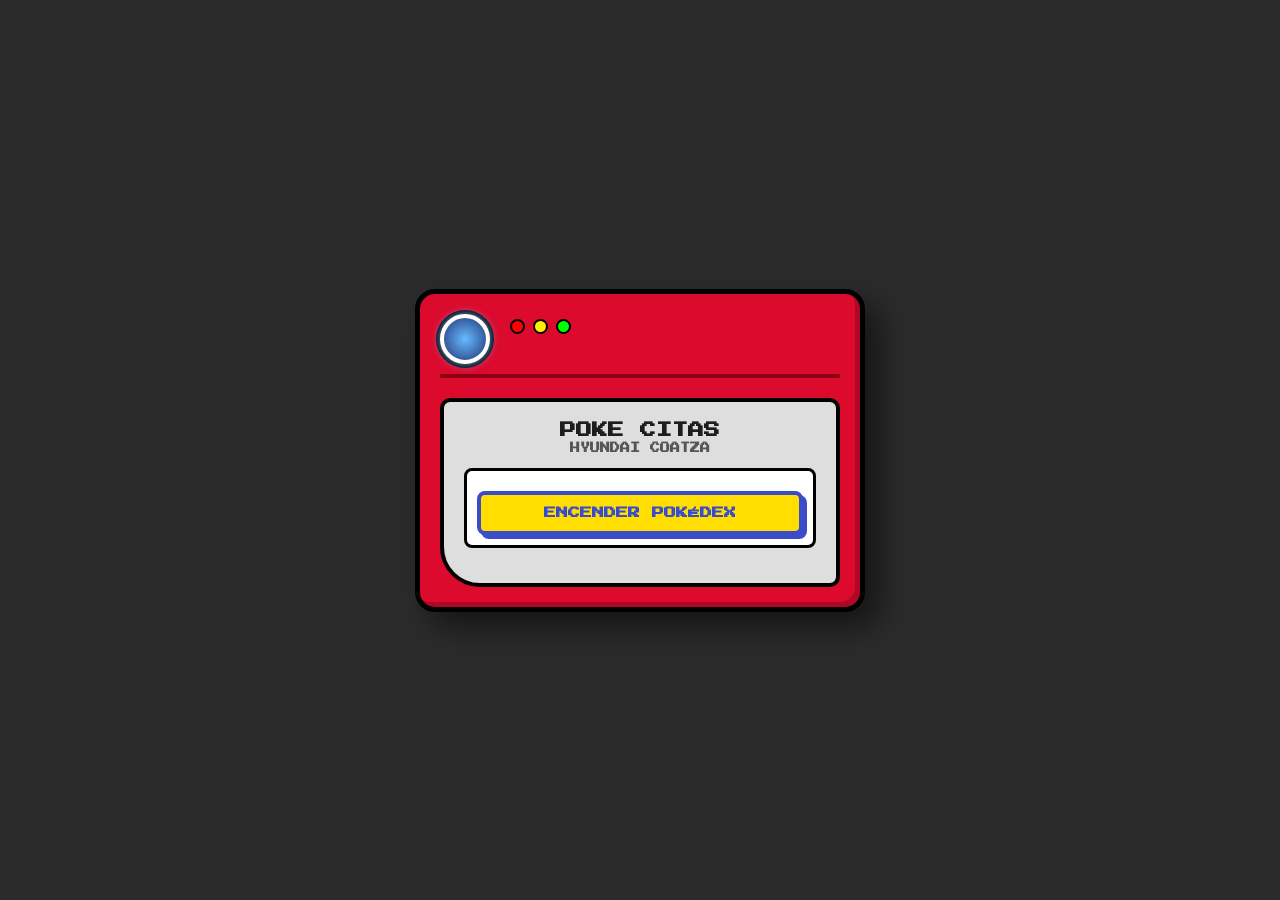
==== index.html @ 2df6238e "Add files via upload" ====
<!DOCTYPE html>
<html lang="es">
<head>
    <!-- ==========================================
         ETAPA 1: HEAD Y LIBRERÍAS
         ========================================== -->
    <meta charset="UTF-8">
    <meta name="viewport" content="width=device-width, initial-scale=1.0">
    <title>CRM Retención | Hyundai</title>
    <!-- Fuentes Corporativas -->
    <link href="https://fonts.googleapis.com/css2?family=Press+Start+2P&display=swap" rel="stylesheet">
    <link href="https://fonts.googleapis.com/css2?family=Inter:wght@400;500;600;700;800&display=swap" rel="stylesheet">
    
    <!-- Librerías Externas -->
    <script src="https://cdn.jsdelivr.net/npm/xlsx/dist/xlsx.full.min.js"></script>
    <script src="https://cdn.jsdelivr.net/npm/canvas-confetti@1.6.0/dist/confetti.browser.min.js"></script>
    
    <!-- Estilos Principales -->
    <link rel="stylesheet" href="css/style.css">
</head>
<body>

    <!-- ==========================================
         ETAPA 2: LOGIN RETRO (POKÉMON)
         ========================================== -->
    <div id="login-screen" class="screen active retro-bg">
        <div id="rain-container"></div>
        <div class="pokedex-container glass-pokedex">
            <div class="screen-header">
                <div class="blue-light"></div>
                <div class="small-lights">
                    <div class="red-light"></div><div class="yellow-light"></div><div class="green-light"></div>
                </div>
            </div>
            
            <div class="pokedex-screen">
                <div class="title-container">
                    <h2 class="typewriter-title">POKE CITAS</h2>
                    <h3 class="typewriter-subtitle">HYUNDAI COATZA</h3>
                </div>
                
                <div id="captcha-section" class="captcha-box">
                    <div id="power-on-screen">
                        <button id="btn-power-on" class="poke-btn">ENCENDER POKÉDEX</button>
                    </div>
                    <div id="game-screen" class="hidden">
                        <p class="captcha-title">¿QUIÉN ES ESTE POKÉMON?</p>
                        <img id="captcha-img" src="" class="silhouette" alt="Misterio">
                        <p id="captcha-hint" class="hint-text">Cargando pista...</p>
                        <div id="captcha-buttons" class="btn-grid"></div>
                    </div>
                </div>

                <div id="password-section" class="hidden">
                    <p style="font-size: 10px; color: #008000; margin-bottom: 10px; font-weight: bold;">¡Desbloqueado!</p>
                    <div class="input-group">
                        <input type="password" id="password" placeholder="CÓDIGO (ENTER)">
                    </div>
                </div>
            </div>
        </div>
    </div>

    <!-- ==========================================
         ETAPA 3: NAVEGACIÓN SUPERIOR Y PESTAÑAS
         ========================================== -->
    <div id="main-screen" class="screen hidden modern-bg">
        
        <!-- Navbar Corporativa -->
        <nav class="solid-navbar">
            <div class="nav-brand">
                <img src="https://upload.wikimedia.org/wikipedia/commons/thumb/4/44/Hyundai_Motor_Company_logo.svg/2048px-Hyundai_Motor_Company_logo.svg.png" alt="Hyundai Logo" width="120">
                <span class="nav-title">| CRM Corporativo</span>
            </div>
            <div style="display: flex; align-items: center; gap: 15px;">
                <label style="color: var(--apple-text); font-size: 12px; font-weight: 600;">Mes Operativo:</label>
                <input type="month" id="mes-filtro" class="table-input" style="width: auto; font-weight: bold; background: transparent;">
                <button id="btn-clear-data" class="btn-corp-outline" style="color:#e3342f; border-color:#e3342f;">Limpiar Nube</button>
                <button id="btn-logout" class="btn-corp-outline">Cerrar Sesión</button>
            </div>
        </nav>

        <main class="dashboard-container">
            <!-- Pestañas Principales -->
            <div class="tabs-container">
                <button class="tab-btn active" data-target="activos">Base Activos</button>
                <button class="tab-btn" data-target="inactivos">Base Inactivos</button>
                <button class="tab-btn" data-target="primer">Primer Servicio</button>
                <button class="tab-btn" data-target="papelera" style="margin-left: auto; color: #ff3b30;">Papelera</button>
            </div>

            <!-- ==========================================
                 ETAPA 4: PANEL DE ADMINISTRACIÓN (0520) Y CARGA
                 ========================================== -->
            <div class="glass-card upload-section hidden" id="upload-panel" style="border: 2px dashed #0071e3; background: #f8f9fa;">
                <h3 style="color: #0071e3; margin-bottom: 15px; font-weight: 800;">🔒 Panel de Administración Avanzada</h3>
                
                <div id="panel-activos" style="display: grid; grid-template-columns: repeat(auto-fit, minmax(220px, 1fr)); gap: 15px;">
                    
                    <!-- Opción 1: Subir Base Inicial -->
                    <div style="background: #ffffff; padding: 15px; border-radius: 8px; border: 1px solid #e9ecef;">
                        <h3 style="font-size: 14px; color: #0071e3; margin-bottom: 5px;">1. Subir Base (Clave 2099)</h3>
                        <p style="font-size: 11px; color:#666; margin-bottom: 12px;">(Filtra a 6 meses y detecta Proactivos)</p>
                        
                        <div style="margin-bottom: 15px;">
                            <label style="font-size: 12px; font-weight: bold; display: block; margin-bottom: 5px;">Mes a trabajar:</label>
                            <input type="month" id="upload-mes" class="table-input" style="width: 100%; border: 2px solid #0071e3;">
                        </div>

                        <div class="file-upload-wrapper">
                            <input type="file" id="excel-upload" accept=".xls,.xlsx" style="width: 100%;">
                            <button id="btn-process-excel" class="btn-corp-primary" style="width: 100%; margin-top: 5px;">Procesar Base</button>
                        </div>
                    </div>
                    
                    <!-- Opción 2: Minería Telefónica -->
                    <div style="background: #ffffff; padding: 15px; border-radius: 8px; border: 1px solid #e9ecef;">
                        <h3 style="font-size: 14px; color: #ff9f0a; margin-bottom: 5px;">2. Directorio Telefónico</h3>
                        <p style="font-size: 11px; color:#666; margin-bottom: 12px;">(Cruzar "otras ordenes.xls" para celulares e importes)</p>
                        <div class="file-upload-wrapper" style="margin-top: 65px;">
                            <input type="file" id="excel-telefonos" accept=".xls,.xlsx" style="width: 100%;">
                            <button id="btn-process-telefonos" class="btn-corp-primary" style="background:#ff9f0a; width: 100%; margin-top: 5px;">Extraer Teléfonos</button>
                        </div>
                    </div>

                    <!-- Opción 3: Filtro Asesores / Cortesía -->
                    <div style="background: #fff5f5; padding: 15px; border-radius: 8px; border: 1px solid #f8d7da;">
                        <h3 style="font-size: 14px; color: #ff3b30; margin-bottom: 5px;">3. Auditoría de Calidad</h3>
                        <p style="font-size: 11px; color:#666; margin-bottom: 12px;">(Limpieza de cortesías y actualización de KMs)</p>
                        <div class="file-upload-wrapper" style="margin-top: 65px;">
                            <input type="file" id="excel-asesores" accept=".xls,.xlsx" multiple style="width: 100%;">
                            <button id="btn-process-asesores" class="btn-corp-danger" style="width: 100%; margin-top: 5px;">Vincular y Filtrar</button>
                        </div>
                    </div>

                    <!-- Opción 4: Citas Efectivas (TRIÁNGULO DE DATOS) -->
                    <div style="background: #f0fdf4; padding: 15px; border-radius: 8px; border: 1px solid #bbf7d0;">
                        <h3 style="font-size: 14px; color: #34c759; margin-bottom: 5px;">4. Cargar Citas Efectivas</h3>
                        <p style="font-size: 11px; color:#666; margin-bottom: 8px;">1. Sube Reporte Facturado (Ordenes con VIN)</p>
                        <input type="file" id="excel-facturas" accept=".xls,.xlsx" style="width: 100%; margin-bottom: 8px;" title="Sube el archivo 4.0">
                        <p style="font-size: 11px; color:#666; margin-bottom: 8px;">2. Sube Reporte Asesores (Jared/Eugenia)</p>
                        <input type="file" id="excel-efectivas" accept=".xls,.xlsx" style="width: 100%; margin-bottom: 8px;" title="Sube el archivo 4.1">
                        <button id="btn-process-efectivas" class="btn-corp-primary" style="background:#34c759; width: 100%;">Confirmar Asistencias</button>
                    </div>
                </div>
                
                <div id="panel-otros" class="hidden">
                    <p style="font-size: 13px; text-align: center; color: #666; font-weight: bold;">Selecciona "Base Activos" para cargar datos.</p>
                </div>
                <p id="upload-status" class="status-msg" style="margin-top: 15px; text-align: center; font-weight: bold;"></p>
            </div>

            <!-- ==========================================
                 ETAPA 5: TARJETAS DE INDICADORES DIRECTIVOS (KPIs)
                 ========================================== -->
            <div class="glass-card table-section">
                <!-- Tarjetas Superiores -->
                <div id="stats-panel" style="display: grid; grid-template-columns: repeat(6, 1fr); gap: 12px; margin-bottom: 25px;">
                    <div class="stat-card"><strong>TOTAL ASIGNADOS:</strong> <span id="stat-total" style="color: var(--apple-text);">0</span></div>
                    <div class="stat-card"><strong>POR CONTACTAR:</strong> <span id="stat-reactivos" style="color: #ff9f0a;">0</span></div>
                    <div class="stat-card"><strong>CITAS AGENDADAS:</strong> <span id="stat-agendados" style="color: #32ade6;">0</span></div>
                    <div class="stat-card"><strong>CITAS EFECTIVAS:</strong> <span id="stat-efectivas" style="color: #34c759;">0</span></div>
                    <div class="stat-card"><strong>PROACTIVOS:</strong> <span id="stat-proactivos" style="color: #5e5ce6;">0</span></div>
                    <div class="stat-card"><strong>PERDIDOS:</strong> <span id="stat-perdidos" style="color: #ff3b30;">0</span></div>
                </div>

                <!-- ==========================================
                     ETAPA 6: TABLA PRINCIPAL Y FILTROS DEL EMBUDO
                     ========================================== -->
                <div class="table-header" style="display: flex; flex-direction: column; align-items: flex-start; gap: 15px;">
                    <div style="width: 100%; display: flex; justify-content: space-between; align-items: center;">
                        <h3 id="table-title" style="margin:0; font-weight: 700; font-size: 18px;">Directorio de Clientes</h3>
                        <div id="papelera-filters" class="hidden" style="display:flex; gap: 8px;">
                            <button class="badge-apple btn-pap-sub active" data-sub="activos">Activos</button>
                            <button class="badge-apple btn-pap-sub" data-sub="inactivos">Inactivos</button>
                            <button class="badge-apple btn-pap-sub" data-sub="primer">Primer Servicio</button>
                        </div>
                    </div>
                    
                    <!-- Botones de 6 Pasos -->
                    <div id="view-filters" style="display:flex; gap: 6px; flex-wrap: wrap; width: 100%;">
                        <button id="filter-all" class="badge-apple active">1. Todos</button>
                        <button id="filter-proactivos" class="badge-apple">2. Proactivos</button>
                        <button id="filter-reactivos" class="badge-apple">3. Reactivos</button>
                        <button id="filter-agendados" class="badge-apple">4. Agendados</button>
                        <button id="filter-efectivas" class="badge-apple">5. Citas Efectivas</button>
                        <button id="filter-perdidos" class="badge-apple">6. Perdidos</button>
                    </div>
                </div>
                
                <div style="margin-bottom: 15px; display: flex; align-items: center; gap: 10px;">
                    <span style="font-size: 14px; font-weight:bold; color:#0071e3;">BUSCAR:</span>
                    <input type="text" id="search-input" class="table-input" placeholder="Número de Orden, VIN o Nombre..." style="max-width: 350px;">
                </div>
                
                <div class="table-responsive">
                    <table class="corp-table">
                        <thead></thead>
                        <tbody id="table-body"></tbody>
                    </table>
                </div>
            </div>
        </main>
    </div>

    <!-- ==========================================
         ETAPA 7: VENTANA MODAL (TIMELINE STRATEGY)
         ========================================== -->
    <div id="client-modal" class="modal hidden">
        <div class="glass-modal-content" style="max-width: 800px; position: relative; background: #ffffff;">
            <button id="btn-close-x" style="position: absolute; top: 15px; right: 20px; background: none; border: none; font-size: 28px; cursor: pointer; color: #adb5bd; transition: 0.2s;">&times;</button>
            
            <h2 style="color: #0071e3; border-bottom: 2px solid #f8f9fa; padding-bottom: 10px; font-weight: 700;">Gestión Estratégica</h2>
            <h3 id="modal-client-name" style="margin: 15px 0 10px 0; font-size: 20px; color: #212529;"></h3>
            
            <div id="modal-car-info" style="font-size: 13px; color: #495057; background: #f8f9fa; padding: 15px; border-radius: 8px; margin-bottom: 25px; display: grid; grid-template-columns: 1fr 1fr; gap: 12px; border: 1px solid #e9ecef;">
                <div><strong>Vehículo:</strong> <span id="modal-auto"></span> (<span id="modal-anio"></span>)</div>
                <div><strong>VIN:</strong> <span id="modal-vin"></span></div>
                <div><strong>Teléfono:</strong> <span id="modal-tel" style="font-weight: 700; color: #0071e3;"></span></div>
                <div><strong>Último Costo:</strong> <span id="modal-importe" style="font-weight: 700;"></span></div>
                <div style="grid-column: span 2;"><strong>Servicio Anterior:</strong> <span id="modal-ult-servicio" style="color: #6c757d;"></span></div>
            </div>
            
            <div class="timeline-wrapper">
                <div class="timeline-track"><div id="timeline-fill" class="timeline-track-fill" style="width: 0%;"></div></div>
                <div class="timeline-steps" id="timeline-steps-container"></div>
            </div>

            <div id="dynamic-action-panel" style="background: #ffffff; border: 2px solid #e9ecef; border-radius: 8px; padding: 20px; margin-top: 40px; text-align: center;">
                <h3 id="action-title" style="color: #0071e3; margin-bottom: 5px; font-size: 16px;">Siguiente Acción</h3>
                <p id="action-desc" style="font-size: 13px; color: #6c757d; margin-bottom: 15px; font-weight: 600;"></p>
                
                <select id="timeline-reason" class="table-select" style="margin-bottom: 20px; width: 80%; max-width: 450px; text-align: center; font-weight: 600;">
                    <option value="">-- Seleccionar Comentario del Contacto --</option>
                    <option value="Sin respuesta (Se dejó mensaje/WhatsApp)">Sin respuesta (Se dejó mensaje/WhatsApp)</option>
                    <option value="Cliente se comunicará posteriormente">Cliente se comunicará posteriormente</option>
                    <option value="Fuera de la ciudad / Viaje">Fuera de la ciudad / Viaje</option>
                    <option value="Falta de presupuesto temporal">Falta de presupuesto temporal</option>
                    <option value="Pide reprogramar llamada">Pide reprogramar llamada</option>
                    <option value="Unidad en otro taller / Hojalatería">Unidad en otro taller / Hojalatería</option>
                </select>
                
                <div id="pause-reason-container" class="hidden" style="margin-bottom: 15px;">
                    <label style="font-size:12px; font-weight:bold; color:#ff3b30; display:block; margin-bottom:5px;">Motivo de Pausa/Baja:</label>
                    <select id="pause-reason" class="table-select" style="max-width: 400px; margin: 0 auto; border: 2px solid #ff3b30;">
                        <option value="">-- Seleccionar Motivo --</option>
                        <option value="Falta de Dinero / Quiere esperar">No tiene dinero / Desea postergar</option>
                        <option value="Número Equivocado / No Existe">Número Equivocado / Buzón Permanente</option>
                        <option value="Vendió la Unidad / Siniestro">Vendió el Auto / Pérdida Total</option>
                        <option value="Agendó en Otro Taller">Lo llevó a taller externo / Ya le hizo servicio</option>
                    </select>
                </div>
                
                <div id="cita-date-container" class="hidden" style="margin-bottom: 15px;">
                    <label style="font-size:12px; font-weight:bold; color:#34c759; display:block; margin-bottom:5px;">Fecha y Hora de la Cita Agendada:</label>
                    <input type="datetime-local" id="cita-date" class="table-input" style="max-width: 300px; margin: 0 auto; border: 2px solid #34c759;">
                </div>

                <div id="action-buttons" style="display: flex; gap: 10px; justify-content: center; flex-wrap: wrap;"></div>
            </div>

            <div style="margin-top: 20px;">
                <strong style="font-size: 13px; color: #495057; text-transform: uppercase;">Historial de Trazabilidad:</strong>
                <div id="modal-history" style="font-size: 12px; background: #f8f9fa; padding: 15px; border-radius: 8px; margin-top: 8px; max-height: 120px; overflow-y: auto; border: 1px solid #e9ecef;"></div>
            </div>
        </div>
    </div>
    
    <!-- ==========================================
         ETAPA 8: MODALES DE AUDITORÍA Y SEGURIDAD
         ========================================== -->
    <!-- Modal 1: Auditoría de Purga (KMs) -->
    <div id="report-modal" class="modal hidden">
        <div class="glass-modal-content" style="max-width: 850px; width: 100%;">
            <h2 style="color: #ff3b30; border-bottom: 2px solid #eee; padding-bottom: 10px;">⚠️ Auditoría de Purga (KMs)</h2>
            <p style="font-size: 14px; margin: 10px 0;">El sistema detectó servicios de cortesía u otras áreas. Selecciona los que <strong>SÍ deseas eliminar</strong> de la campaña.</p>
            <div id="report-list" style="max-height: 400px; overflow-y: auto; background: #f8f9fa; padding: 15px; border-radius: 8px; font-size: 13px; margin-bottom: 15px; border: 1px solid #ddd;"></div>
            
            <div style="display: flex; justify-content: space-between; align-items: center;">
                <span id="purge-counter" style="font-size: 13px; font-weight: bold; color: #ff3b30;">0 seleccionados</span>
                <div style="display: flex; gap: 10px;">
                    <button id="btn-cancel-report" class="btn-corp-outline" style="color: #333; border-color: #ccc;">Cancelar Todo</button>
                    <button id="btn-confirm-purge" class="btn-corp-danger">Confirmar Acción</button>
                </div>
            </div>
        </div>
    </div>

    <!-- Modal 2: Auditoría de Carga Base -->
    <div id="base-report-modal" class="modal hidden">
        <div class="glass-modal-content" style="max-width: 600px; width: 100%;">
            <h2 style="color: #ff9f0a; border-bottom: 2px solid #eee; padding-bottom: 10px;">⚠️ Auditoría de Carga (Ignorados)</h2>
            <p style="font-size: 13px; margin: 10px 0;">El sistema bloqueó filas vacías o de "Totales". ¿Deseas continuar subiendo la base?</p>
            <div id="base-report-list" style="max-height: 250px; overflow-y: auto; background: #f8f9fa; padding: 10px; border-radius: 8px; font-size: 12px; margin-bottom: 15px;"></div>
            <div style="display: flex; justify-content: flex-end; gap: 10px;">
                <button id="btn-cancel-base" class="btn-corp-outline" style="color: #333; border-color: #ccc;">Abortar</button>
                <button id="btn-confirm-base" class="btn-corp-primary">Confirmar Carga</button>
            </div>
        </div>
    </div>

    <!-- Modal 3: Validación Proactivos -->
    <div id="proactivo-modal" class="modal hidden">
        <div class="glass-modal-content" style="max-width: 550px; text-align: center;">
            <div style="font-size: 40px; margin-bottom: 10px;">🔍</div>
            <h2 style="color: #5e5ce6; margin-bottom: 10px;">Validación de Proactivo (VIN Cross-Check)</h2>
            <p style="font-size: 14px; margin-bottom: 15px; color: #555;">El sistema detectó que <strong id="proactivo-name" style="color: #0071e3;"></strong> con el VIN <strong id="proactivo-vin-text"></strong> acudió recientemente al taller.</p>
            <p style="font-size: 14px; font-weight: bold; margin-bottom: 25px;">¿Confirmas que este cliente ya realizó un servicio de mantenimiento?</p>
            
            <div style="display: flex; flex-direction: column; gap: 12px;">
                <button id="btn-proactivo-yes" class="btn-corp-primary" style="background: #34c759; width: 100%; font-size: 14px; padding: 12px;">SÍ, confirmar servicio (Pasar a Completados)</button>
                <button id="btn-proactivo-no" class="btn-corp-danger" style="width: 100%; font-size: 14px; padding: 12px;">NO, fue un servicio menor (Regresar a Gestión)</button>
                <button id="btn-proactivo-cancel" class="btn-corp-outline" style="color: #333; border-color: #ccc; width: 100%; font-size: 14px; padding: 12px;">Cerrar ventana</button>
            </div>
        </div>
    </div>

    <!-- MAIN SCRIPT (CEREBRO) -->
    <script type="module" src="./js/app.js"></script>
</body>
</html>
---- css/style.css ----
/* =========================================
   ETAPA 1: VARIABLES Y RESETEO (Apple Pro Style)
   ========================================= */
:root {
    --apple-bg: #f5f5f7;
    --apple-card: #ffffff;
    --apple-text: #1d1d1f;
    --apple-muted: #86868b;
    --apple-blue: #0071e3;
    --apple-border: rgba(0,0,0,0.08);
}
* { margin: 0; padding: 0; box-sizing: border-box; font-family: -apple-system, BlinkMacSystemFont, "SF Pro Text", "Helvetica Neue", sans-serif; }
body { background-color: var(--apple-bg); color: var(--apple-text); }
.hidden { display: none !important; }
.screen { width: 100%; min-height: 100vh; }
.active { display: flex; justify-content: center; align-items: center; }

/* =========================================
   ETAPA 2: INTRO POKÉMON (Login Retro)
   ========================================= */
.retro-bg { background-color: #2b2b2b; position: relative; overflow: hidden; font-family: 'Press Start 2P', cursive; }
#rain-container { position: absolute; top: 0; left: 0; width: 100%; height: 100%; pointer-events: none; z-index: 1; }
.falling-ball { position: absolute; top: -100px; background-size: cover; background-position: center; opacity: 0.6; animation: fall linear infinite; }
@keyframes fall { 0% { transform: translateY(-100px) rotate(0deg); } 100% { transform: translateY(110vh) rotate(360deg); } }

.glass-pokedex { position: relative; z-index: 10; background-color: #dc0a2d; border: 5px solid #000; border-radius: 20px; padding: 20px; width: 90%; max-width: 450px; box-shadow: inset -5px -5px 0px rgba(0,0,0,0.2), 15px 15px 30px rgba(0,0,0,0.5); }
.screen-header { display: flex; margin-bottom: 20px; border-bottom: 4px solid #8b0015; padding-bottom: 10px; }
.blue-light { width: 50px; height: 50px; background: radial-gradient(#6bf, #237); border-radius: 50%; border: 4px solid #fff; box-shadow: 0 0 10px #6bf, 0 0 0 4px #000; }
.small-lights { display: flex; gap: 8px; margin-left: 20px; margin-top: 5px; }
.small-lights div { width: 15px; height: 15px; border-radius: 50%; border: 2px solid #000; }
.red-light { background-color: #f00; } .yellow-light { background-color: #fe0; } .green-light { background-color: #0f0; }

.pokedex-screen { background-color: #dedede; border: 4px solid #000; border-radius: 10px 10px 10px 40px; padding: 20px; text-align: center; }
.title-container { display: flex; flex-direction: column; align-items: center; margin-bottom: 15px; }
.typewriter-title { font-size: 16px; font-family: 'Press Start 2P'; }
.typewriter-subtitle { font-size: 10px; color: #555; margin-top: 5px; font-family: 'Press Start 2P'; }
.input-group input { width: 100%; padding: 12px; background-color: #9bbc0f; border: 3px solid #0f380f; color: #0f380f; font-family: 'Press Start 2P'; font-size: 10px; outline: none; text-align: center; border-radius: 5px; }
.poke-btn { background-color: #ffde00; color: #3b4cca; border: 4px solid #3b4cca; padding: 12px; width: 100%; font-size: 12px; font-family: 'Press Start 2P'; font-weight: bold; cursor: pointer; margin-top: 10px; border-radius: 8px; box-shadow: 4px 4px 0px #3b4cca; }
.poke-btn:active { transform: translate(4px, 4px); box-shadow: 0px 0px 0px #3b4cca; }
.captcha-box { background-color: #fff; border: 3px solid #000; border-radius: 8px; padding: 10px; margin-bottom: 15px; }
.captcha-title { font-size: 8px; margin-bottom: 10px; font-family: 'Press Start 2P'; }
.hint-text { font-size: 8px; color: #cc0000; margin: 10px 0; font-family: 'Press Start 2P'; }
.silhouette { width: 100px; height: 100px; filter: brightness(0); transition: 0.5s; }
.revealed { filter: none !important; }
.btn-grid { display: grid; grid-template-columns: 1fr; gap: 8px; }
.btn-captcha { background-color: #3b4cca; color: white; border: 2px solid #000; padding: 8px; font-size: 8px; font-family: 'Press Start 2P'; cursor: pointer; border-radius: 4px; }

/* =========================================
   ETAPA 3: DASHBOARD CORPORATIVO (Apple Pro Style)
   ========================================= */
.modern-bg { background-color: var(--apple-bg); }

/* Navbar Transparente (Efecto Cristal) */
.solid-navbar { background: rgba(255, 255, 255, 0.75); backdrop-filter: saturate(180%) blur(20px); -webkit-backdrop-filter: saturate(180%) blur(20px); padding: 12px 30px; display: flex; justify-content: space-between; align-items: center; border-bottom: 1px solid var(--apple-border); position: sticky; top: 0; z-index: 100; }
.nav-brand { display: flex; align-items: center; gap: 15px; }
.nav-title { color: var(--apple-text); font-weight: 600; font-size: 14px; letter-spacing: -0.2px; }

.btn-corp-outline { background: transparent; border: 1px solid var(--apple-text); color: var(--apple-text); padding: 6px 14px; border-radius: 18px; cursor: pointer; font-weight: 500; font-size: 12px; transition: 0.2s; }
.btn-corp-outline:hover { background: var(--apple-text); color: white; }

.dashboard-container { max-width: 1400px; margin: 30px auto; padding: 0 20px; }

/* Tarjetas Minimalistas (Sin bordes duros) */
.glass-card { background: var(--apple-card); border-radius: 16px; padding: 25px; margin-bottom: 25px; box-shadow: 0 4px 14px rgba(0,0,0,0.03); border: 1px solid rgba(0,0,0,0.04); }
.glass-card h3 { color: var(--apple-text); font-size: 15px; margin-bottom: 5px; font-weight: 600; }

/* Pestañas Estilo Segmented Control de iOS */
.tabs-container { display: flex; gap: 8px; margin-bottom: 25px; background: #e3e3e8; padding: 4px; border-radius: 10px; width: fit-content; }
.tab-btn { background: transparent; color: var(--apple-muted); border: none; padding: 8px 20px; border-radius: 8px; cursor: pointer; font-weight: 600; font-size: 13px; transition: 0.2s; }
.tab-btn:hover { color: var(--apple-text); }
.tab-btn.active { background: white; color: var(--apple-text); box-shadow: 0 2px 5px rgba(0,0,0,0.06); }

/* Inputs y Botones Premium */
.file-upload-wrapper { display: flex; flex-direction: column; gap: 8px; }
.table-input, input[type="file"], .table-select { background: #f5f5f7; border: 1px solid transparent; padding: 12px; border-radius: 10px; font-size: 13px; color: var(--apple-text); outline: none; transition: 0.2s; }
.table-input:focus, .table-select:focus { border: 1px solid var(--apple-blue); background: white; box-shadow: 0 0 0 3px rgba(0, 113, 227, 0.1); }

.btn-corp-primary { background-color: var(--apple-blue); color: white; border: none; padding: 12px 20px; border-radius: 10px; font-weight: 600; font-size: 13px; cursor: pointer; transition: 0.2s; }
.btn-corp-primary:hover { background-color: #0077ed; }
.btn-corp-danger { background-color: #e3342f; color: white; border: none; padding: 12px 20px; border-radius: 10px; font-weight: 600; font-size: 13px; cursor: pointer; transition: 0.2s; }
.btn-corp-danger:hover { background-color: #cc2a26; }

/* =========================================
   ETAPA 4: TABLAS Y ETIQUETAS ELEGANTES
   ========================================= */
.stat-card { background: white; border-radius: 12px; padding: 18px; border: 1px solid var(--apple-border); display: flex; flex-direction: column; box-shadow: 0 2px 8px rgba(0,0,0,0.02); }
.stat-card strong { font-size: 11px; color: var(--apple-muted); margin-bottom: 8px; text-transform: uppercase; letter-spacing: 0.5px; }
.stat-card span { font-size: 26px; font-weight: 700; color: var(--apple-text); }

.table-header { display: flex; justify-content: space-between; align-items: flex-start; flex-direction: column; margin-bottom: 20px; padding: 15px 20px; background: rgba(245, 245, 247, 0.5); border-radius: 12px; gap: 15px; }

/* Filtros Tipo Píldora (Apple Badges) */
.badge-apple { background: transparent; color: var(--apple-muted); padding: 6px 14px; border-radius: 16px; font-size: 12px; font-weight: 600; border: 1px solid transparent; cursor: pointer; transition: 0.2s; }
.badge-apple:hover { color: var(--apple-text); background: #f0f0f5; }
.badge-apple.active { background: var(--apple-text); color: white; }

.table-responsive { width: 100%; overflow-x: auto; padding-bottom: 10px; }
.corp-table { width: 100%; border-collapse: collapse; text-align: left; font-size: 13px; }
.corp-table th { background: transparent; color: var(--apple-muted); font-weight: 600; padding: 12px 15px; border-bottom: 1px solid var(--apple-border); font-size: 11px; text-transform: uppercase; letter-spacing: 0.5px; }
.corp-table td { padding: 16px 15px; border-bottom: 1px solid var(--apple-border); vertical-align: middle; color: var(--apple-text); font-weight: 500; }
.corp-table tr:hover { background-color: #fafafc; }

/* Status Minimalistas (Puntitos de color) */
.status-dot { display: inline-block; width: 8px; height: 8px; border-radius: 50%; margin-right: 6px; }
.st-proactivo { background: #5e5ce6; } 
.st-reactivo { background: #ff9f0a; } 
.st-agendado { background: #32ade6; } 
.st-efectivo { background: #34c759; } 
.st-perdido { background: #ff3b30; } 

/* Botones de acción limpios (CORREGIDO) */
.btn-action-clean { background: transparent; color: var(--apple-blue); border: none; font-weight: 600; font-size: 12px; cursor: pointer; transition: 0.2s; padding: 6px 12px; display: inline-block; white-space: nowrap; border-radius: 6px; }
.btn-action-clean:hover { background: rgba(0, 113, 227, 0.1); text-decoration: none; }

/* =========================================
   ETAPA 5: MODALES 
   ========================================= */
.modal { position: fixed; top: 0; left: 0; width: 100%; height: 100%; background: rgba(0,0,0,0.6); backdrop-filter: blur(5px); display: flex; justify-content: center; align-items: center; z-index: 1000; }
/* Ajuste de scroll para que no se esconda nada en monitores pequeños */
.glass-modal-content { background: var(--apple-card); padding: 30px; border-radius: 16px; width: 90%; max-width: 600px; box-shadow: 0 20px 40px rgba(0,0,0,0.2); border: 1px solid rgba(255,255,255,0.2); max-height: 90vh; overflow-y: auto; }

.purge-item { display: flex; align-items: flex-start; gap: 10px; margin-bottom: 10px; padding-bottom: 10px; border-bottom: 1px solid var(--apple-border); }
.purge-checkbox { width: 16px; height: 16px; cursor: pointer; margin-top: 2px; }

/* =========================================
   ETAPA 6: TIMELINE (MÁQUINA DE ESTADOS)
   ========================================= */
.timeline-wrapper { position: relative; margin: 30px 10px 40px 10px; }
.timeline-track { position: absolute; top: 15px; left: 0; right: 0; height: 4px; background: #e3e3e8; z-index: 1; border-radius: 2px; }
.timeline-track-fill { position: absolute; top: 0; left: 0; height: 100%; background: var(--apple-blue); border-radius: 2px; transition: width 0.4s ease; }
.timeline-steps { display: flex; justify-content: space-between; position: relative; z-index: 2; }

.step-circle { width: 34px; height: 34px; border-radius: 50%; background: var(--apple-card); border: 3px solid #e3e3e8; display: flex; justify-content: center; align-items: center; font-size: 13px; font-weight: 700; color: var(--apple-muted); transition: 0.3s; position: relative; }
.step-circle:hover { border-color: var(--apple-muted); }
.step-circle.completed { border-color: var(--apple-blue); background: var(--apple-blue); color: white; }
.step-circle.active { border-color: var(--apple-blue); background: var(--apple-card); color: var(--apple-blue); box-shadow: 0 0 0 4px rgba(0, 113, 227, 0.15); }
.step-circle.success-end { border-color: #34c759; background: #34c759; color: white; box-shadow: 0 0 0 4px rgba(52, 199, 89, 0.2); }
.step-circle.danger-end { border-color: #ff3b30; background: #ff3b30; color: white; }

.step-label { position: absolute; top: 42px; font-size: 10px; text-align: center; width: 70px; left: 50%; transform: translateX(-50%); color: var(--apple-muted); font-weight: 600; line-height: 1.1; }
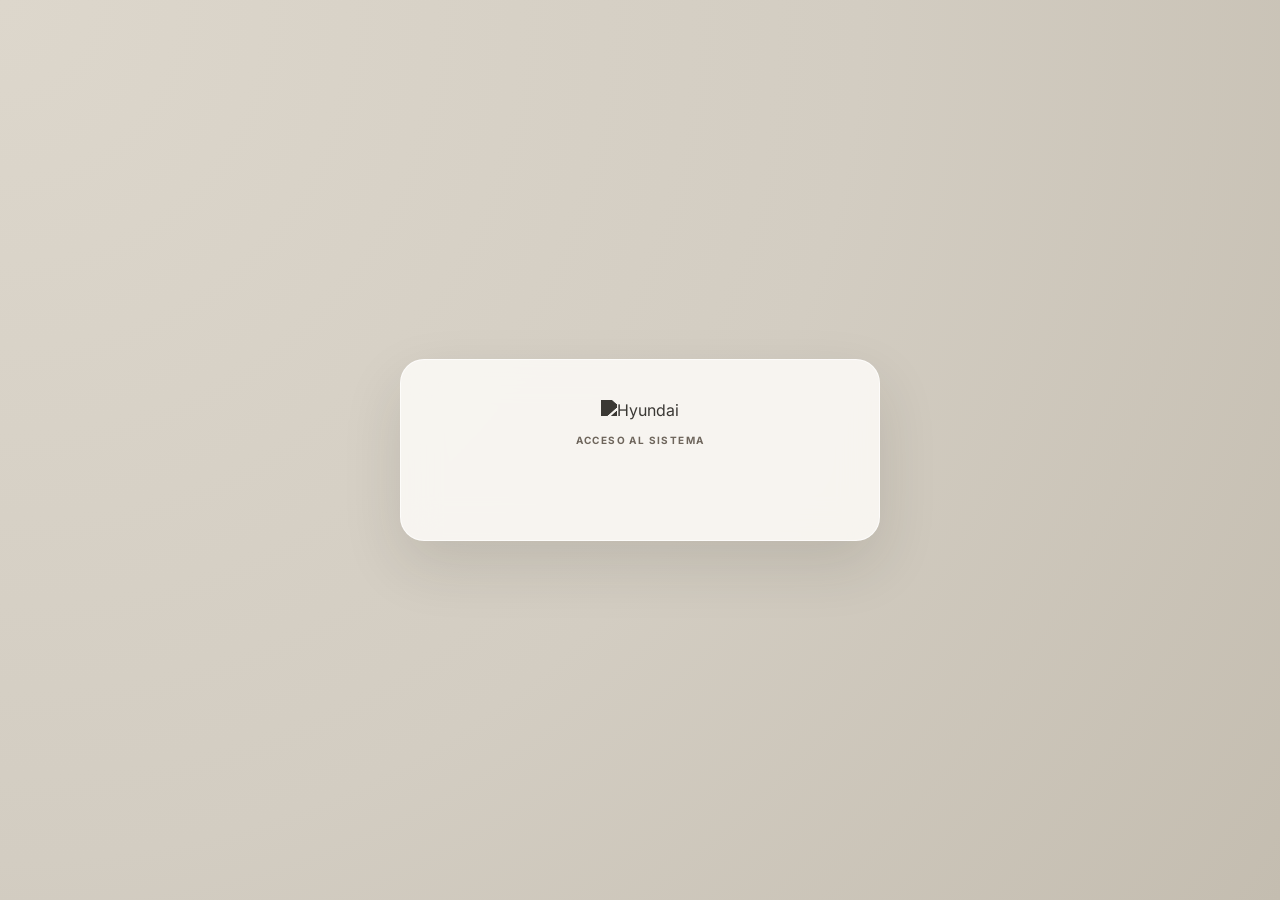
==== commit 661e2ee8: "Add files via upload" ====
--- a/index.html
+++ b/index.html
@@ -7,56 +7,37 @@
     <meta charset="UTF-8">
     <meta name="viewport" content="width=device-width, initial-scale=1.0">
     <title>CRM Retención | Hyundai</title>
-    <!-- Fuentes Corporativas -->
-    <link href="https://fonts.googleapis.com/css2?family=Press+Start+2P&display=swap" rel="stylesheet">
+    <!-- Fuentes Corporativas y Editorial -->
     <link href="https://fonts.googleapis.com/css2?family=Inter:wght@400;500;600;700;800&display=swap" rel="stylesheet">
+    <link href="https://fonts.googleapis.com/css2?family=Newsreader:opsz,wght@6..72,400;6..72,500;6..72,600&display=swap" rel="stylesheet">
     
     <!-- Librerías Externas -->
     <script src="https://cdn.jsdelivr.net/npm/xlsx/dist/xlsx.full.min.js"></script>
     <script src="https://cdn.jsdelivr.net/npm/canvas-confetti@1.6.0/dist/confetti.browser.min.js"></script>
     
     <!-- Estilos Principales -->
-    <link rel="stylesheet" href="css/style.css">
+    <link rel="stylesheet" href="css/style.css?v=2.8">
 </head>
 <body>
 
     <!-- ==========================================
-         ETAPA 2: LOGIN RETRO (POKÉMON)
-         ========================================== -->
-    <div id="login-screen" class="screen active retro-bg">
-        <div id="rain-container"></div>
-        <div class="pokedex-container glass-pokedex">
-            <div class="screen-header">
-                <div class="blue-light"></div>
-                <div class="small-lights">
-                    <div class="red-light"></div><div class="yellow-light"></div><div class="green-light"></div>
-                </div>
-            </div>
-            
-            <div class="pokedex-screen">
-                <div class="title-container">
-                    <h2 class="typewriter-title">POKE CITAS</h2>
-                    <h3 class="typewriter-subtitle">HYUNDAI COATZA</h3>
-                </div>
-                
-                <div id="captcha-section" class="captcha-box">
-                    <div id="power-on-screen">
-                        <button id="btn-power-on" class="poke-btn">ENCENDER POKÉDEX</button>
-                    </div>
-                    <div id="game-screen" class="hidden">
-                        <p class="captcha-title">¿QUIÉN ES ESTE POKÉMON?</p>
-                        <img id="captcha-img" src="" class="silhouette" alt="Misterio">
-                        <p id="captcha-hint" class="hint-text">Cargando pista...</p>
-                        <div id="captcha-buttons" class="btn-grid"></div>
-                    </div>
-                </div>
-
-                <div id="password-section" class="hidden">
-                    <p style="font-size: 10px; color: #008000; margin-bottom: 10px; font-weight: bold;">¡Desbloqueado!</p>
-                    <div class="input-group">
-                        <input type="password" id="password" placeholder="CÓDIGO (ENTER)">
-                    </div>
-                </div>
+         ETAPA 2: LOGIN EDITORIAL FILOSÓFICO
+         ========================================== -->
+    <div id="login-screen" class="screen active login-editorial-bg">
+        <div class="login-card">
+            <img src="https://upload.wikimedia.org/wikipedia/commons/4/44/Hyundai_Motor_Company_logo.svg" alt="Hyundai" class="login-logo">
+            <p class="login-eyebrow">ACCESO AL SISTEMA</p>
+
+            <div id="captcha-section" class="philo-box">
+                <p id="philo-quote" class="philo-quote"></p>
+                <p id="philo-author" class="philo-author"></p>
+                <div id="philo-options" class="philo-options"></div>
+                <p id="philo-feedback" class="philo-feedback"></p>
+            </div>
+
+            <div id="password-section" class="hidden login-pass-box">
+                <input type="password" id="password" class="login-pass-input" placeholder="Ingresa tu clave de acceso">
+                <button type="button" id="btn-login-submit" class="login-submit-btn">Entrar</button>
             </div>
         </div>
     </div>
@@ -66,102 +47,188 @@
          ========================================== -->
     <div id="main-screen" class="screen hidden modern-bg">
         
-        <!-- Navbar Corporativa -->
-        <nav class="solid-navbar">
-            <div class="nav-brand">
-                <img src="https://upload.wikimedia.org/wikipedia/commons/thumb/4/44/Hyundai_Motor_Company_logo.svg/2048px-Hyundai_Motor_Company_logo.svg.png" alt="Hyundai Logo" width="120">
-                <span class="nav-title">| CRM Corporativo</span>
-            </div>
-            <div style="display: flex; align-items: center; gap: 15px;">
-                <label style="color: var(--apple-text); font-size: 12px; font-weight: 600;">Mes Operativo:</label>
-                <input type="month" id="mes-filtro" class="table-input" style="width: auto; font-weight: bold; background: transparent;">
-                <button id="btn-clear-data" class="btn-corp-outline" style="color:#e3342f; border-color:#e3342f;">Limpiar Nube</button>
-                <button id="btn-logout" class="btn-corp-outline">Cerrar Sesión</button>
+        <!-- Navbar Corporativa Flotante -->
+        <nav class="solid-navbar" style="display: flex; justify-content: space-between; align-items: center;">
+            <div class="nav-brand" style="display: flex; align-items: center;">
+                <img src="https://upload.wikimedia.org/wikipedia/commons/4/44/Hyundai_Motor_Company_logo.svg" alt="Hyundai Logo" style="height: 24px; width: auto; object-fit: contain;">
+            </div>
+
+            <!-- SWITCH MODO ALL (CENTRADO) -->
+            <div class="mode-all-wrapper">
+                <span class="mode-all-label">MODO ALL</span>
+                <div class="toggler">
+                    <input id="mode-all-toggle" name="mode-all-toggle" type="checkbox" value="1">
+                    <label for="mode-all-toggle">
+                        <svg class="toggler-on" version="1.1" xmlns="http://www.w3.org/2000/svg" viewBox="0 0 130.2 130.2">
+                            <polyline class="path check" points="100.2,40.2 51.5,88.8 29.8,67.5"></polyline>
+                        </svg>
+                        <svg class="toggler-off" version="1.1" xmlns="http://www.w3.org/2000/svg" viewBox="0 0 130.2 130.2">
+                            <line class="path line" x1="34.4" y1="34.4" x2="95.8" y2="95.8"></line>
+                            <line class="path line" x1="95.8" y1="34.4" x2="34.4" y2="95.8"></line>
+                        </svg>
+                    </label>
+                </div>
+            </div>
+
+            <!-- Controles Derecha (Selector de Mes + Puerta de Salida) -->
+            <div class="nav-actions">
+                <input type="month" id="mes-filtro" class="hidden">
+
+                <div id="custom-month-wrapper" class="custom-month-wrapper">
+                    <button type="button" id="month-picker-btn" class="month-pill-btn">
+                        <span id="month-picker-label">Nov 2026</span>
+                        <svg width="12" height="12" viewBox="0 0 24 24" fill="none" stroke="currentColor" stroke-width="2.5" stroke-linecap="round" stroke-linejoin="round"><polyline points="6 9 12 15 18 9"></polyline></svg>
+                    </button>
+                    <div id="month-picker-popover" class="month-popover hidden">
+                        <div class="month-popover-header">
+                            <button type="button" id="mp-prev-year" class="mp-year-btn">&lsaquo;</button>
+                            <span id="mp-year-display">2026</span>
+                            <button type="button" id="mp-next-year" class="mp-year-btn">&rsaquo;</button>
+                        </div>
+                        <div id="mp-months-grid" class="month-popover-grid"></div>
+                    </div>
+                </div>
+
+                <span id="all-months-badge" class="all-months-pill hidden"></span>
+
+                <div class="nav-divider"></div>
+
+                <!-- Botón Puerta Animada para Cerrar Sesión -->
+                <button id="btn-logout" class="door-logout-btn" title="Cerrar Sesión">
+                    <span class="door-frame">
+                        <span class="door-leaf">
+                            <span class="door-knob"></span>
+                        </span>
+                    </span>
+                </button>
             </div>
         </nav>
 
         <main class="dashboard-container">
-            <!-- Pestañas Principales -->
+            <!-- Pestañas Principales (Papelera oculta por defecto, solo Admin) -->
             <div class="tabs-container">
                 <button class="tab-btn active" data-target="activos">Base Activos</button>
                 <button class="tab-btn" data-target="inactivos">Base Inactivos</button>
                 <button class="tab-btn" data-target="primer">Primer Servicio</button>
-                <button class="tab-btn" data-target="papelera" style="margin-left: auto; color: #ff3b30;">Papelera</button>
+                <button class="tab-btn" data-target="rezagados">Base Rezagados</button>
+                <button id="tab-papelera" class="tab-btn hidden" data-target="papelera" style="margin-left: auto;">Papelera</button>
             </div>
 
             <!-- ==========================================
-                 ETAPA 4: PANEL DE ADMINISTRACIÓN (0520) Y CARGA
+                 ETAPA 4: PANEL DE ADMINISTRACIÓN (MINIMALISTA)
                  ========================================== -->
-            <div class="glass-card upload-section hidden" id="upload-panel" style="border: 2px dashed #0071e3; background: #f8f9fa;">
-                <h3 style="color: #0071e3; margin-bottom: 15px; font-weight: 800;">🔒 Panel de Administración Avanzada</h3>
-                
-                <div id="panel-activos" style="display: grid; grid-template-columns: repeat(auto-fit, minmax(220px, 1fr)); gap: 15px;">
+            <div class="glass-card upload-section hidden" id="upload-panel">
+                <div class="admin-panel-header">
+                    <div>
+                        <h3 class="admin-panel-title">Administración de Bases</h3>
+                    </div>
+                    <div class="admin-month-box">
+                        <span class="admin-month-label">Mes destino</span>
+                        <input type="month" id="upload-mes" class="admin-month-input">
+                    </div>
+                </div>
+                
+                <div id="panel-activos" class="admin-grid">
+                    <!-- 01: Carga de base -->
+                    <div class="admin-card">
+                        <div class="admin-card-top">
+                            <span class="admin-step">01</span>
+                            <h3 id="title-upload-base">Carga de base</h3>
+                            <p id="desc-upload-base">Filtra a 6 meses y detecta proactivos</p>
+                        </div>
+                        <div class="admin-card-actions">
+                            <label class="file-drop-btn" for="excel-upload">
+                                <span class="file-label-text">+ Adjuntar Excel</span>
+                            </label>
+                            <input type="file" id="excel-upload" class="custom-file-input" accept=".xls,.xlsx">
+                            <button id="btn-process-excel" class="btn-corp-primary">Procesar</button>
+                        </div>
+                    </div>
                     
-                    <!-- Opción 1: Subir Base Inicial -->
-                    <div style="background: #ffffff; padding: 15px; border-radius: 8px; border: 1px solid #e9ecef;">
-                        <h3 style="font-size: 14px; color: #0071e3; margin-bottom: 5px;">1. Subir Base (Clave 2099)</h3>
-                        <p style="font-size: 11px; color:#666; margin-bottom: 12px;">(Filtra a 6 meses y detecta Proactivos)</p>
-                        
-                        <div style="margin-bottom: 15px;">
-                            <label style="font-size: 12px; font-weight: bold; display: block; margin-bottom: 5px;">Mes a trabajar:</label>
-                            <input type="month" id="upload-mes" class="table-input" style="width: 100%; border: 2px solid #0071e3;">
-                        </div>
-
-                        <div class="file-upload-wrapper">
-                            <input type="file" id="excel-upload" accept=".xls,.xlsx" style="width: 100%;">
-                            <button id="btn-process-excel" class="btn-corp-primary" style="width: 100%; margin-top: 5px;">Procesar Base</button>
-                        </div>
-                    </div>
-                    
-                    <!-- Opción 2: Minería Telefónica -->
-                    <div style="background: #ffffff; padding: 15px; border-radius: 8px; border: 1px solid #e9ecef;">
-                        <h3 style="font-size: 14px; color: #ff9f0a; margin-bottom: 5px;">2. Directorio Telefónico</h3>
-                        <p style="font-size: 11px; color:#666; margin-bottom: 12px;">(Cruzar "otras ordenes.xls" para celulares e importes)</p>
-                        <div class="file-upload-wrapper" style="margin-top: 65px;">
-                            <input type="file" id="excel-telefonos" accept=".xls,.xlsx" style="width: 100%;">
-                            <button id="btn-process-telefonos" class="btn-corp-primary" style="background:#ff9f0a; width: 100%; margin-top: 5px;">Extraer Teléfonos</button>
-                        </div>
-                    </div>
-
-                    <!-- Opción 3: Filtro Asesores / Cortesía -->
-                    <div style="background: #fff5f5; padding: 15px; border-radius: 8px; border: 1px solid #f8d7da;">
-                        <h3 style="font-size: 14px; color: #ff3b30; margin-bottom: 5px;">3. Auditoría de Calidad</h3>
-                        <p style="font-size: 11px; color:#666; margin-bottom: 12px;">(Limpieza de cortesías y actualización de KMs)</p>
-                        <div class="file-upload-wrapper" style="margin-top: 65px;">
-                            <input type="file" id="excel-asesores" accept=".xls,.xlsx" multiple style="width: 100%;">
-                            <button id="btn-process-asesores" class="btn-corp-danger" style="width: 100%; margin-top: 5px;">Vincular y Filtrar</button>
-                        </div>
-                    </div>
-
-                    <!-- Opción 4: Citas Efectivas (TRIÁNGULO DE DATOS) -->
-                    <div style="background: #f0fdf4; padding: 15px; border-radius: 8px; border: 1px solid #bbf7d0;">
-                        <h3 style="font-size: 14px; color: #34c759; margin-bottom: 5px;">4. Cargar Citas Efectivas</h3>
-                        <p style="font-size: 11px; color:#666; margin-bottom: 8px;">1. Sube Reporte Facturado (Ordenes con VIN)</p>
-                        <input type="file" id="excel-facturas" accept=".xls,.xlsx" style="width: 100%; margin-bottom: 8px;" title="Sube el archivo 4.0">
-                        <p style="font-size: 11px; color:#666; margin-bottom: 8px;">2. Sube Reporte Asesores (Jared/Eugenia)</p>
-                        <input type="file" id="excel-efectivas" accept=".xls,.xlsx" style="width: 100%; margin-bottom: 8px;" title="Sube el archivo 4.1">
-                        <button id="btn-process-efectivas" class="btn-corp-primary" style="background:#34c759; width: 100%;">Confirmar Asistencias</button>
+                    <!-- 02: Directorio -->
+                    <div id="panel-opcion-2" class="admin-card">
+                        <div class="admin-card-top">
+                            <span class="admin-step">02</span>
+                            <h3>Directorio</h3>
+                            <p>Extrae celulares e importes de otras órdenes</p>
+                        </div>
+                        <div class="admin-card-actions">
+                            <label class="file-drop-btn" for="excel-telefonos">
+                                <span class="file-label-text">+ Adjuntar Excel</span>
+                            </label>
+                            <input type="file" id="excel-telefonos" class="custom-file-input" accept=".xls,.xlsx">
+                            <button id="btn-process-telefonos" class="btn-corp-primary">Extraer</button>
+                        </div>
+                    </div>
+
+                    <!-- 03: Separación de proactivo -->
+                    <div id="panel-opcion-3" class="admin-card">
+                        <div class="admin-card-top">
+                            <span class="admin-step">03</span>
+                            <h3>Separación de proactivo</h3>
+                            <p>Limpia cortesías y actualiza kilometrajes</p>
+                        </div>
+                        <div class="admin-card-actions">
+                            <label class="file-drop-btn" for="excel-asesores">
+                                <span class="file-label-text">+ Adjuntar Reportes</span>
+                            </label>
+                            <input type="file" id="excel-asesores" class="custom-file-input" accept=".xls,.xlsx" multiple>
+                            <button id="btn-process-asesores" class="btn-corp-danger">Filtrar</button>
+                        </div>
+                    </div>
+
+                    <!-- 04: Citas Efectivas -->
+                    <div id="panel-opcion-4" class="admin-card">
+                        <div class="admin-card-top">
+                            <span class="admin-step">04</span>
+                            <h3>Citas Efectivas</h3>
+                            <p>Cruce Facturas y Asesores</p>
+                        </div>
+                        <div class="admin-card-actions">
+                            <label class="file-drop-btn" for="excel-facturas" title="Reporte Facturado (Con VIN)">
+                                <span class="file-label-text">+ 1. Facturas (VIN)</span>
+                            </label>
+                            <input type="file" id="excel-facturas" class="custom-file-input" accept=".xls,.xlsx">
+
+                            <label class="file-drop-btn" for="excel-efectivas" title="Reporte Asesores">
+                                <span class="file-label-text">+ 2. Asesores</span>
+                            </label>
+                            <input type="file" id="excel-efectivas" class="custom-file-input" accept=".xls,.xlsx">
+
+                            <button id="btn-process-efectivas" class="btn-corp-primary">Confirmar</button>
+                        </div>
+                    </div>
+
+                    <!-- 05: Limpiar Mes -->
+                    <div id="panel-opcion-5" class="admin-card">
+                        <div class="admin-card-top">
+                            <span class="admin-step">05</span>
+                            <h3>Limpiar Mes</h3>
+                            <p>Respaldo seguro en Bóveda</p>
+                        </div>
+                        <div class="admin-card-actions">
+                            <button id="btn-clear-data-smart" class="btn-corp-danger">Purgar a Bóveda</button>
+                        </div>
                     </div>
                 </div>
                 
                 <div id="panel-otros" class="hidden">
-                    <p style="font-size: 13px; text-align: center; color: #666; font-weight: bold;">Selecciona "Base Activos" para cargar datos.</p>
-                </div>
-                <p id="upload-status" class="status-msg" style="margin-top: 15px; text-align: center; font-weight: bold;"></p>
+                    <p style="font-size: 13px; text-align: center; color: #6b635a;">Selecciona "Base Activos" para cargar datos.</p>
+                </div>
+                <p id="upload-status" class="status-msg" style="margin-top: 12px; text-align: center; font-weight: 600; font-size: 12px;"></p>
             </div>
 
             <!-- ==========================================
                  ETAPA 5: TARJETAS DE INDICADORES DIRECTIVOS (KPIs)
                  ========================================== -->
             <div class="glass-card table-section">
-                <!-- Tarjetas Superiores -->
                 <div id="stats-panel" style="display: grid; grid-template-columns: repeat(6, 1fr); gap: 12px; margin-bottom: 25px;">
-                    <div class="stat-card"><strong>TOTAL ASIGNADOS:</strong> <span id="stat-total" style="color: var(--apple-text);">0</span></div>
-                    <div class="stat-card"><strong>POR CONTACTAR:</strong> <span id="stat-reactivos" style="color: #ff9f0a;">0</span></div>
-                    <div class="stat-card"><strong>CITAS AGENDADAS:</strong> <span id="stat-agendados" style="color: #32ade6;">0</span></div>
-                    <div class="stat-card"><strong>CITAS EFECTIVAS:</strong> <span id="stat-efectivas" style="color: #34c759;">0</span></div>
-                    <div class="stat-card"><strong>PROACTIVOS:</strong> <span id="stat-proactivos" style="color: #5e5ce6;">0</span></div>
-                    <div class="stat-card"><strong>PERDIDOS:</strong> <span id="stat-perdidos" style="color: #ff3b30;">0</span></div>
+                    <div class="stat-card"><strong>TOTAL ASIGNADOS:</strong> <span id="stat-total">0</span></div>
+                    <div class="stat-card"><strong>PENDIENTES DE CITA:</strong> <span id="stat-reactivos">0</span></div>
+                    <div class="stat-card"><strong>CITADOS PENDIENTES:</strong> <span id="stat-agendados">0</span></div>
+                    <div class="stat-card"><strong>CITAS EFECTIVAS:</strong> <span id="stat-efectivas">0</span></div>
+                    <div class="stat-card"><strong>PROACTIVOS:</strong> <span id="stat-proactivos">0</span></div>
+                    <div class="stat-card"><strong>PERDIDOS:</strong> <span id="stat-perdidos">0</span></div>
                 </div>
 
                 <!-- ==========================================
@@ -174,22 +241,23 @@
                             <button class="badge-apple btn-pap-sub active" data-sub="activos">Activos</button>
                             <button class="badge-apple btn-pap-sub" data-sub="inactivos">Inactivos</button>
                             <button class="badge-apple btn-pap-sub" data-sub="primer">Primer Servicio</button>
+                            <button class="badge-apple btn-pap-sub" data-sub="rezagados">Rezagados</button>
                         </div>
                     </div>
                     
-                    <!-- Botones de 6 Pasos -->
-                    <div id="view-filters" style="display:flex; gap: 6px; flex-wrap: wrap; width: 100%;">
-                        <button id="filter-all" class="badge-apple active">1. Todos</button>
-                        <button id="filter-proactivos" class="badge-apple">2. Proactivos</button>
-                        <button id="filter-reactivos" class="badge-apple">3. Reactivos</button>
-                        <button id="filter-agendados" class="badge-apple">4. Agendados</button>
-                        <button id="filter-efectivas" class="badge-apple">5. Citas Efectivas</button>
-                        <button id="filter-perdidos" class="badge-apple">6. Perdidos</button>
+                    <!-- Botones de Pipeline (Formato Título Uniforme) -->
+                    <div id="view-filters" class="filters-container" style="display:flex; gap: 6px; flex-wrap: wrap; width: 100%;">
+                        <button id="filter-all" class="badge-apple tab-btn filter-btn active">1. Todos</button>
+                        <button id="filter-proactivos" class="badge-apple tab-btn filter-btn">2. Proactivos</button>
+                        <button id="filter-reactivos" class="badge-apple tab-btn filter-btn">3. Pendientes de Cita</button>
+                        <button id="filter-agendados" class="badge-apple tab-btn filter-btn">4. Citados Pendientes de Asistir</button>
+                        <button id="filter-efectivas" class="badge-apple tab-btn filter-btn">5. Citas Efectivas</button>
+                        <button id="filter-perdidos" class="badge-apple tab-btn filter-btn">6. Perdidos</button>
                     </div>
                 </div>
                 
                 <div style="margin-bottom: 15px; display: flex; align-items: center; gap: 10px;">
-                    <span style="font-size: 14px; font-weight:bold; color:#0071e3;">BUSCAR:</span>
+                    <span style="font-size: 11px; font-weight: 700; letter-spacing: 0.8px; color: #6e655c;">BUSCAR:</span>
                     <input type="text" id="search-input" class="table-input" placeholder="Número de Orden, VIN o Nombre..." style="max-width: 350px;">
                 </div>
                 
@@ -207,18 +275,18 @@
          ETAPA 7: VENTANA MODAL (TIMELINE STRATEGY)
          ========================================== -->
     <div id="client-modal" class="modal hidden">
-        <div class="glass-modal-content" style="max-width: 800px; position: relative; background: #ffffff;">
-            <button id="btn-close-x" style="position: absolute; top: 15px; right: 20px; background: none; border: none; font-size: 28px; cursor: pointer; color: #adb5bd; transition: 0.2s;">&times;</button>
-            
-            <h2 style="color: #0071e3; border-bottom: 2px solid #f8f9fa; padding-bottom: 10px; font-weight: 700;">Gestión Estratégica</h2>
-            <h3 id="modal-client-name" style="margin: 15px 0 10px 0; font-size: 20px; color: #212529;"></h3>
-            
-            <div id="modal-car-info" style="font-size: 13px; color: #495057; background: #f8f9fa; padding: 15px; border-radius: 8px; margin-bottom: 25px; display: grid; grid-template-columns: 1fr 1fr; gap: 12px; border: 1px solid #e9ecef;">
+        <div class="glass-modal-content" style="max-width: 800px; position: relative;">
+            <button id="btn-close-x" style="position: absolute; top: 15px; right: 20px; background: none; border: none; font-size: 28px; cursor: pointer; transition: 0.2s;">&times;</button>
+            
+            <h2>Gestión Estratégica</h2>
+            <h3 id="modal-client-name"></h3>
+            
+            <div id="modal-car-info" style="margin-bottom: 25px; display: grid; grid-template-columns: 1fr 1fr; gap: 12px;">
                 <div><strong>Vehículo:</strong> <span id="modal-auto"></span> (<span id="modal-anio"></span>)</div>
                 <div><strong>VIN:</strong> <span id="modal-vin"></span></div>
-                <div><strong>Teléfono:</strong> <span id="modal-tel" style="font-weight: 700; color: #0071e3;"></span></div>
+                <div><strong>Teléfono:</strong> <span id="modal-tel"></span></div>
                 <div><strong>Último Costo:</strong> <span id="modal-importe" style="font-weight: 700;"></span></div>
-                <div style="grid-column: span 2;"><strong>Servicio Anterior:</strong> <span id="modal-ult-servicio" style="color: #6c757d;"></span></div>
+                <div style="grid-column: span 2;"><strong>Servicio Anterior:</strong> <span id="modal-ult-servicio"></span></div>
             </div>
             
             <div class="timeline-wrapper">
@@ -226,9 +294,9 @@
                 <div class="timeline-steps" id="timeline-steps-container"></div>
             </div>
 
-            <div id="dynamic-action-panel" style="background: #ffffff; border: 2px solid #e9ecef; border-radius: 8px; padding: 20px; margin-top: 40px; text-align: center;">
-                <h3 id="action-title" style="color: #0071e3; margin-bottom: 5px; font-size: 16px;">Siguiente Acción</h3>
-                <p id="action-desc" style="font-size: 13px; color: #6c757d; margin-bottom: 15px; font-weight: 600;"></p>
+            <div id="dynamic-action-panel" style="margin-top: 40px; text-align: center;">
+                <h3 id="action-title">Siguiente Acción</h3>
+                <p id="action-desc" style="margin-bottom: 15px;"></p>
                 
                 <select id="timeline-reason" class="table-select" style="margin-bottom: 20px; width: 80%; max-width: 450px; text-align: center; font-weight: 600;">
                     <option value="">-- Seleccionar Comentario del Contacto --</option>
@@ -241,8 +309,8 @@
                 </select>
                 
                 <div id="pause-reason-container" class="hidden" style="margin-bottom: 15px;">
-                    <label style="font-size:12px; font-weight:bold; color:#ff3b30; display:block; margin-bottom:5px;">Motivo de Pausa/Baja:</label>
-                    <select id="pause-reason" class="table-select" style="max-width: 400px; margin: 0 auto; border: 2px solid #ff3b30;">
+                    <label style="font-size:12px; font-weight:bold; color:#722227; display:block; margin-bottom:5px;">Motivo de Pausa/Baja:</label>
+                    <select id="pause-reason" class="table-select" style="max-width: 400px; margin: 0 auto;">
                         <option value="">-- Seleccionar Motivo --</option>
                         <option value="Falta de Dinero / Quiere esperar">No tiene dinero / Desea postergar</option>
                         <option value="Número Equivocado / No Existe">Número Equivocado / Buzón Permanente</option>
@@ -252,16 +320,16 @@
                 </div>
                 
                 <div id="cita-date-container" class="hidden" style="margin-bottom: 15px;">
-                    <label style="font-size:12px; font-weight:bold; color:#34c759; display:block; margin-bottom:5px;">Fecha y Hora de la Cita Agendada:</label>
-                    <input type="datetime-local" id="cita-date" class="table-input" style="max-width: 300px; margin: 0 auto; border: 2px solid #34c759;">
+                    <label style="font-size:12px; font-weight:bold; color:#547a53; display:block; margin-bottom:5px;">Fecha Programada de la Cita:</label>
+                    <input type="date" id="cita-date" class="table-input" style="max-width: 250px; margin: 0 auto;">
                 </div>
 
                 <div id="action-buttons" style="display: flex; gap: 10px; justify-content: center; flex-wrap: wrap;"></div>
             </div>
 
             <div style="margin-top: 20px;">
-                <strong style="font-size: 13px; color: #495057; text-transform: uppercase;">Historial de Trazabilidad:</strong>
-                <div id="modal-history" style="font-size: 12px; background: #f8f9fa; padding: 15px; border-radius: 8px; margin-top: 8px; max-height: 120px; overflow-y: auto; border: 1px solid #e9ecef;"></div>
+                <strong style="font-size: 11px; color: #6e655c; letter-spacing: 0.6px; text-transform: uppercase;">Historial de Trazabilidad:</strong>
+                <div id="modal-history" style="font-size: 12px; margin-top: 8px; max-height: 120px; overflow-y: auto;"></div>
             </div>
         </div>
     </div>
@@ -272,14 +340,14 @@
     <!-- Modal 1: Auditoría de Purga (KMs) -->
     <div id="report-modal" class="modal hidden">
         <div class="glass-modal-content" style="max-width: 850px; width: 100%;">
-            <h2 style="color: #ff3b30; border-bottom: 2px solid #eee; padding-bottom: 10px;">⚠️ Auditoría de Purga (KMs)</h2>
-            <p style="font-size: 14px; margin: 10px 0;">El sistema detectó servicios de cortesía u otras áreas. Selecciona los que <strong>SÍ deseas eliminar</strong> de la campaña.</p>
-            <div id="report-list" style="max-height: 400px; overflow-y: auto; background: #f8f9fa; padding: 15px; border-radius: 8px; font-size: 13px; margin-bottom: 15px; border: 1px solid #ddd;"></div>
+            <h2>Auditoría de Separación</h2>
+            <p style="font-size: 13px; margin: 10px 0; color: #6e655c;">El sistema detectó servicios de cortesía u otras áreas. Selecciona los que <strong>SÍ deseas eliminar</strong> de la campaña.</p>
+            <div id="report-list" style="max-height: 400px; overflow-y: auto; background: #fcfbf8; padding: 15px; border-radius: 12px; font-size: 13px; margin-bottom: 15px; border: 1px solid rgba(84,74,63,0.15);"></div>
             
             <div style="display: flex; justify-content: space-between; align-items: center;">
-                <span id="purge-counter" style="font-size: 13px; font-weight: bold; color: #ff3b30;">0 seleccionados</span>
+                <span id="purge-counter" style="font-size: 13px; font-weight: bold; color: #722227;">0 seleccionados</span>
                 <div style="display: flex; gap: 10px;">
-                    <button id="btn-cancel-report" class="btn-corp-outline" style="color: #333; border-color: #ccc;">Cancelar Todo</button>
+                    <button id="btn-cancel-report" class="btn-corp-outline">Cancelar Todo</button>
                     <button id="btn-confirm-purge" class="btn-corp-danger">Confirmar Acción</button>
                 </div>
             </div>
@@ -288,12 +356,12 @@
 
     <!-- Modal 2: Auditoría de Carga Base -->
     <div id="base-report-modal" class="modal hidden">
-        <div class="glass-modal-content" style="max-width: 600px; width: 100%;">
-            <h2 style="color: #ff9f0a; border-bottom: 2px solid #eee; padding-bottom: 10px;">⚠️ Auditoría de Carga (Ignorados)</h2>
-            <p style="font-size: 13px; margin: 10px 0;">El sistema bloqueó filas vacías o de "Totales". ¿Deseas continuar subiendo la base?</p>
-            <div id="base-report-list" style="max-height: 250px; overflow-y: auto; background: #f8f9fa; padding: 10px; border-radius: 8px; font-size: 12px; margin-bottom: 15px;"></div>
+        <div class="glass-modal-content" style="max-width: 850px; width: 100%;">
+            <h2>Previsualización de Carga</h2>
+            <p style="font-size: 13px; margin: 10px 0; color: #6e655c;">Revisa el resumen y la lista antes de confirmar la escritura en la nube.</p>
+            <div id="base-report-list" style="background: #fcfbf8; padding: 14px; border-radius: 12px; font-size: 12px; margin-bottom: 15px; border: 1px solid rgba(84,74,63,0.15);"></div>
             <div style="display: flex; justify-content: flex-end; gap: 10px;">
-                <button id="btn-cancel-base" class="btn-corp-outline" style="color: #333; border-color: #ccc;">Abortar</button>
+                <button id="btn-cancel-base" class="btn-corp-outline">Abortar</button>
                 <button id="btn-confirm-base" class="btn-corp-primary">Confirmar Carga</button>
             </div>
         </div>
@@ -302,20 +370,19 @@
     <!-- Modal 3: Validación Proactivos -->
     <div id="proactivo-modal" class="modal hidden">
         <div class="glass-modal-content" style="max-width: 550px; text-align: center;">
-            <div style="font-size: 40px; margin-bottom: 10px;">🔍</div>
-            <h2 style="color: #5e5ce6; margin-bottom: 10px;">Validación de Proactivo (VIN Cross-Check)</h2>
-            <p style="font-size: 14px; margin-bottom: 15px; color: #555;">El sistema detectó que <strong id="proactivo-name" style="color: #0071e3;"></strong> con el VIN <strong id="proactivo-vin-text"></strong> acudió recientemente al taller.</p>
-            <p style="font-size: 14px; font-weight: bold; margin-bottom: 25px;">¿Confirmas que este cliente ya realizó un servicio de mantenimiento?</p>
-            
-            <div style="display: flex; flex-direction: column; gap: 12px;">
-                <button id="btn-proactivo-yes" class="btn-corp-primary" style="background: #34c759; width: 100%; font-size: 14px; padding: 12px;">SÍ, confirmar servicio (Pasar a Completados)</button>
-                <button id="btn-proactivo-no" class="btn-corp-danger" style="width: 100%; font-size: 14px; padding: 12px;">NO, fue un servicio menor (Regresar a Gestión)</button>
-                <button id="btn-proactivo-cancel" class="btn-corp-outline" style="color: #333; border-color: #ccc; width: 100%; font-size: 14px; padding: 12px;">Cerrar ventana</button>
-            </div>
-        </div>
-    </div>
-
-    <!-- MAIN SCRIPT (CEREBRO) -->
-    <script type="module" src="./js/app.js"></script>
+            <h2>Validación de Proactivo</h2>
+            <p style="font-size: 14px; margin-bottom: 15px; color: #6e655c;">El sistema detectó que <strong id="proactivo-name" style="color: #231f1c;"></strong> con el VIN <strong id="proactivo-vin-text"></strong> acudió recientemente al taller.</p>
+            <p style="font-size: 14px; font-weight: 600; margin-bottom: 25px;">¿Confirmas que este cliente ya realizó un servicio de mantenimiento?</p>
+            
+            <div style="display: flex; flex-direction: column; gap: 10px;">
+                <button id="btn-proactivo-yes" class="btn-corp-primary" style="width: 100%; padding: 11px;">SÍ, confirmar servicio (Pasar a Completados)</button>
+                <button id="btn-proactivo-no" class="btn-corp-danger" style="width: 100%; padding: 11px;">NO, fue un servicio menor (Regresar a Gestión)</button>
+                <button id="btn-proactivo-cancel" class="btn-corp-outline" style="width: 100%; padding: 11px;">Cerrar ventana</button>
+            </div>
+        </div>
+    </div>
+
+    <!-- MAIN SCRIPT (CEREBRO) - CACHE BUSTER -->
+    <script type="module" src="./js/app.js?v=2.8"></script>
 </body>
 </html>
--- a/css/style.css
+++ b/css/style.css
@@ -1,140 +1,797 @@
-/* =========================================
-   ETAPA 1: VARIABLES Y RESETEO (Apple Pro Style)
-   ========================================= */
+/* #region SECCIÓN 1: VARIABLES Y RESETEO BASE */
 :root {
     --apple-bg: #f5f5f7;
     --apple-card: #ffffff;
     --apple-text: #1d1d1f;
     --apple-muted: #86868b;
     --apple-blue: #0071e3;
-    --apple-border: rgba(0,0,0,0.08);
-}
-* { margin: 0; padding: 0; box-sizing: border-box; font-family: -apple-system, BlinkMacSystemFont, "SF Pro Text", "Helvetica Neue", sans-serif; }
-body { background-color: var(--apple-bg); color: var(--apple-text); }
+    --apple-border: rgba(0, 0, 0, 0.08);
+
+    /* Paleta Clásica Minimalista (Café Piedra) */
+    --am-bg: #d3cdc2;
+    --am-bg-deep: #c4bdb0;
+    --am-surface: rgba(248, 246, 241, 0.78);
+    --am-surface-card: rgba(253, 252, 249, 0.84);
+    --am-border: rgba(84, 74, 63, 0.15);
+    --am-ink: #231f1c;
+    --am-muted: #6e655c;
+    --am-soft-fill: rgba(35, 31, 28, 0.06);
+    --am-danger: #722227;
+    --font-serif: 'Newsreader', Georgia, serif;
+    --font-sans: 'Inter', -apple-system, BlinkMacSystemFont, sans-serif;
+}
+
+* {
+    margin: 0;
+    padding: 0;
+    box-sizing: border-box;
+    font-family: var(--font-sans);
+}
+
+body, #main-screen, .modern-bg {
+    background: radial-gradient(circle at top left, #ddd7cc 0%, var(--am-bg) 55%, var(--am-bg-deep) 100%) !important;
+    background-attachment: fixed !important;
+    color: var(--am-ink) !important;
+}
+
 .hidden { display: none !important; }
 .screen { width: 100%; min-height: 100vh; }
 .active { display: flex; justify-content: center; align-items: center; }
-
-/* =========================================
-   ETAPA 2: INTRO POKÉMON (Login Retro)
-   ========================================= */
-.retro-bg { background-color: #2b2b2b; position: relative; overflow: hidden; font-family: 'Press Start 2P', cursive; }
-#rain-container { position: absolute; top: 0; left: 0; width: 100%; height: 100%; pointer-events: none; z-index: 1; }
-.falling-ball { position: absolute; top: -100px; background-size: cover; background-position: center; opacity: 0.6; animation: fall linear infinite; }
-@keyframes fall { 0% { transform: translateY(-100px) rotate(0deg); } 100% { transform: translateY(110vh) rotate(360deg); } }
-
-.glass-pokedex { position: relative; z-index: 10; background-color: #dc0a2d; border: 5px solid #000; border-radius: 20px; padding: 20px; width: 90%; max-width: 450px; box-shadow: inset -5px -5px 0px rgba(0,0,0,0.2), 15px 15px 30px rgba(0,0,0,0.5); }
-.screen-header { display: flex; margin-bottom: 20px; border-bottom: 4px solid #8b0015; padding-bottom: 10px; }
-.blue-light { width: 50px; height: 50px; background: radial-gradient(#6bf, #237); border-radius: 50%; border: 4px solid #fff; box-shadow: 0 0 10px #6bf, 0 0 0 4px #000; }
-.small-lights { display: flex; gap: 8px; margin-left: 20px; margin-top: 5px; }
-.small-lights div { width: 15px; height: 15px; border-radius: 50%; border: 2px solid #000; }
-.red-light { background-color: #f00; } .yellow-light { background-color: #fe0; } .green-light { background-color: #0f0; }
-
-.pokedex-screen { background-color: #dedede; border: 4px solid #000; border-radius: 10px 10px 10px 40px; padding: 20px; text-align: center; }
-.title-container { display: flex; flex-direction: column; align-items: center; margin-bottom: 15px; }
-.typewriter-title { font-size: 16px; font-family: 'Press Start 2P'; }
-.typewriter-subtitle { font-size: 10px; color: #555; margin-top: 5px; font-family: 'Press Start 2P'; }
-.input-group input { width: 100%; padding: 12px; background-color: #9bbc0f; border: 3px solid #0f380f; color: #0f380f; font-family: 'Press Start 2P'; font-size: 10px; outline: none; text-align: center; border-radius: 5px; }
-.poke-btn { background-color: #ffde00; color: #3b4cca; border: 4px solid #3b4cca; padding: 12px; width: 100%; font-size: 12px; font-family: 'Press Start 2P'; font-weight: bold; cursor: pointer; margin-top: 10px; border-radius: 8px; box-shadow: 4px 4px 0px #3b4cca; }
-.poke-btn:active { transform: translate(4px, 4px); box-shadow: 0px 0px 0px #3b4cca; }
-.captcha-box { background-color: #fff; border: 3px solid #000; border-radius: 8px; padding: 10px; margin-bottom: 15px; }
-.captcha-title { font-size: 8px; margin-bottom: 10px; font-family: 'Press Start 2P'; }
-.hint-text { font-size: 8px; color: #cc0000; margin: 10px 0; font-family: 'Press Start 2P'; }
-.silhouette { width: 100px; height: 100px; filter: brightness(0); transition: 0.5s; }
-.revealed { filter: none !important; }
-.btn-grid { display: grid; grid-template-columns: 1fr; gap: 8px; }
-.btn-captcha { background-color: #3b4cca; color: white; border: 2px solid #000; padding: 8px; font-size: 8px; font-family: 'Press Start 2P'; cursor: pointer; border-radius: 4px; }
-
-/* =========================================
-   ETAPA 3: DASHBOARD CORPORATIVO (Apple Pro Style)
-   ========================================= */
-.modern-bg { background-color: var(--apple-bg); }
-
-/* Navbar Transparente (Efecto Cristal) */
-.solid-navbar { background: rgba(255, 255, 255, 0.75); backdrop-filter: saturate(180%) blur(20px); -webkit-backdrop-filter: saturate(180%) blur(20px); padding: 12px 30px; display: flex; justify-content: space-between; align-items: center; border-bottom: 1px solid var(--apple-border); position: sticky; top: 0; z-index: 100; }
+/* #endregion */
+
+/* #region SECCIÓN 2: LOGIN EDITORIAL FILOSÓFICO Y PUERTA DE SALIDA */
+.login-editorial-bg {
+    background: radial-gradient(circle at top left, #ddd7cc 0%, var(--am-bg) 55%, var(--am-bg-deep) 100%) !important;
+    padding: 20px;
+}
+
+.login-card {
+    width: 100%;
+    max-width: 480px;
+    background: rgba(252, 250, 246, 0.88);
+    backdrop-filter: blur(18px);
+    -webkit-backdrop-filter: blur(18px);
+    border: 1px solid rgba(255, 255, 255, 0.7);
+    border-radius: 24px;
+    padding: 40px 36px;
+    text-align: center;
+    box-shadow: 0 24px 60px rgba(35, 31, 28, 0.12);
+}
+
+.login-logo {
+    height: 26px;
+    margin-bottom: 14px;
+    filter: brightness(0) saturate(100%) invert(11%) sepia(10%) saturate(480%) hue-rotate(345deg) brightness(95%) contrast(92%);
+    opacity: 0.9;
+}
+
+.login-eyebrow {
+    font-size: 10px;
+    font-weight: 700;
+    letter-spacing: 1.4px;
+    color: var(--am-muted);
+    margin-bottom: 24px;
+}
+
+.philo-quote {
+    font-family: var(--font-serif);
+    font-size: 22px;
+    line-height: 1.45;
+    color: var(--am-ink);
+    margin-bottom: 10px;
+}
+
+.philo-blank {
+    display: inline-block;
+    min-width: 90px;
+    border-bottom: 2px solid var(--am-ink);
+    color: var(--am-muted);
+    font-style: italic;
+    padding: 0 6px;
+    transition: all 0.3s ease;
+}
+
+.philo-blank.solved {
+    color: #547a53;
+    border-bottom-color: #547a53;
+    font-style: normal;
+}
+
+.philo-author {
+    font-size: 12px;
+    font-weight: 600;
+    color: var(--am-muted);
+    margin-bottom: 24px;
+}
+
+.philo-options {
+    display: flex;
+    justify-content: center;
+    flex-wrap: wrap;
+    gap: 10px;
+    margin-bottom: 12px;
+}
+
+.philo-word-btn {
+    background: #ffffff;
+    color: var(--am-ink);
+    border: 1px solid var(--am-border);
+    border-radius: 999px;
+    padding: 9px 20px;
+    font-size: 13px;
+    font-weight: 600;
+    cursor: pointer;
+    transition: all 0.2s ease;
+}
+
+.philo-word-btn:hover {
+    background: var(--am-ink);
+    color: #f7f5f0;
+    border-color: var(--am-ink);
+    transform: translateY(-1px);
+}
+
+.philo-word-btn.wrong {
+    background: rgba(114, 34, 39, 0.1);
+    color: #722227;
+    border-color: #722227;
+}
+
+.philo-feedback {
+    font-size: 12px;
+    font-weight: 600;
+    min-height: 18px;
+}
+
+.login-pass-box {
+    margin-top: 20px;
+    padding-top: 20px;
+    border-top: 1px solid var(--am-border);
+    display: flex;
+    gap: 10px;
+}
+
+.login-pass-input {
+    flex: 1;
+    background: #ffffff;
+    border: 1px solid var(--am-border);
+    border-radius: 999px;
+    padding: 11px 18px;
+    font-size: 13px;
+    color: var(--am-ink);
+    outline: none;
+    text-align: center;
+}
+
+.login-pass-input:focus { border-color: var(--am-ink); }
+
+.login-submit-btn {
+    background: var(--am-ink);
+    color: #f7f5f0;
+    border: none;
+    border-radius: 999px;
+    padding: 11px 24px;
+    font-size: 13px;
+    font-weight: 600;
+    cursor: pointer;
+    transition: opacity 0.2s ease;
+}
+
+.login-submit-btn:hover { opacity: 0.86; }
+
+/* Botón Puerta Animada (Cerrar Sesión) */
+.door-logout-btn {
+    width: 36px;
+    height: 36px;
+    border-radius: 50%;
+    border: 1px solid var(--am-border);
+    background: rgba(255, 254, 251, 0.75);
+    display: inline-flex;
+    align-items: center;
+    justify-content: center;
+    cursor: pointer;
+    perspective: 120px;
+    transition: background 0.2s ease, border-color 0.2s ease;
+}
+
+.door-logout-btn:hover {
+    background: #ffffff;
+    border-color: var(--am-ink);
+}
+
+.door-frame {
+    position: relative;
+    width: 14px;
+    height: 18px;
+    border: 1.8px solid var(--am-ink);
+    border-bottom: none;
+    border-radius: 2px 2px 0 0;
+    background: rgba(35, 31, 28, 0.12);
+    display: block;
+}
+
+.door-leaf {
+    position: absolute;
+    inset: 0;
+    background: var(--am-ink);
+    transform-origin: left center;
+    transition: transform 0.35s cubic-bezier(0.22, 1, 0.36, 1);
+    display: block;
+}
+
+.door-knob {
+    position: absolute;
+    right: 2px;
+    top: 50%;
+    width: 2.5px;
+    height: 2.5px;
+    border-radius: 50%;
+    background: #f7f5f0;
+    transform: translateY(-50%);
+}
+
+.door-logout-btn:hover .door-leaf { transform: rotateY(-38deg); }
+.door-logout-btn.door-opening .door-leaf { transform: rotateY(-78deg); }
+/* #endregion */
+
+/* #region SECCIÓN 3: NAVBAR FLOTANTE Y CONTROLES SUPERIORES */
+.solid-navbar {
+    margin: 14px 24px 10px 24px !important;
+    border-radius: 999px !important;
+    background: rgba(249, 247, 242, 0.72) !important;
+    backdrop-filter: blur(18px) !important;
+    -webkit-backdrop-filter: blur(18px) !important;
+    border: 1px solid rgba(255, 255, 255, 0.6) !important;
+    box-shadow: 0 10px 30px rgba(35, 31, 28, 0.08), 0 1px 3px rgba(35, 31, 28, 0.04) !important;
+    padding: 10px 22px !important;
+    display: flex;
+    justify-content: space-between;
+    align-items: center;
+    position: sticky;
+    top: 12px;
+    z-index: 100;
+}
+
 .nav-brand { display: flex; align-items: center; gap: 15px; }
-.nav-title { color: var(--apple-text); font-weight: 600; font-size: 14px; letter-spacing: -0.2px; }
-
-.btn-corp-outline { background: transparent; border: 1px solid var(--apple-text); color: var(--apple-text); padding: 6px 14px; border-radius: 18px; cursor: pointer; font-weight: 500; font-size: 12px; transition: 0.2s; }
-.btn-corp-outline:hover { background: var(--apple-text); color: white; }
-
-.dashboard-container { max-width: 1400px; margin: 30px auto; padding: 0 20px; }
-
-/* Tarjetas Minimalistas (Sin bordes duros) */
-.glass-card { background: var(--apple-card); border-radius: 16px; padding: 25px; margin-bottom: 25px; box-shadow: 0 4px 14px rgba(0,0,0,0.03); border: 1px solid rgba(0,0,0,0.04); }
-.glass-card h3 { color: var(--apple-text); font-size: 15px; margin-bottom: 5px; font-weight: 600; }
-
-/* Pestañas Estilo Segmented Control de iOS */
-.tabs-container { display: flex; gap: 8px; margin-bottom: 25px; background: #e3e3e8; padding: 4px; border-radius: 10px; width: fit-content; }
-.tab-btn { background: transparent; color: var(--apple-muted); border: none; padding: 8px 20px; border-radius: 8px; cursor: pointer; font-weight: 600; font-size: 13px; transition: 0.2s; }
-.tab-btn:hover { color: var(--apple-text); }
-.tab-btn.active { background: white; color: var(--apple-text); box-shadow: 0 2px 5px rgba(0,0,0,0.06); }
-
-/* Inputs y Botones Premium */
-.file-upload-wrapper { display: flex; flex-direction: column; gap: 8px; }
-.table-input, input[type="file"], .table-select { background: #f5f5f7; border: 1px solid transparent; padding: 12px; border-radius: 10px; font-size: 13px; color: var(--apple-text); outline: none; transition: 0.2s; }
-.table-input:focus, .table-select:focus { border: 1px solid var(--apple-blue); background: white; box-shadow: 0 0 0 3px rgba(0, 113, 227, 0.1); }
-
-.btn-corp-primary { background-color: var(--apple-blue); color: white; border: none; padding: 12px 20px; border-radius: 10px; font-weight: 600; font-size: 13px; cursor: pointer; transition: 0.2s; }
-.btn-corp-primary:hover { background-color: #0077ed; }
-.btn-corp-danger { background-color: #e3342f; color: white; border: none; padding: 12px 20px; border-radius: 10px; font-weight: 600; font-size: 13px; cursor: pointer; transition: 0.2s; }
-.btn-corp-danger:hover { background-color: #cc2a26; }
-
-/* =========================================
-   ETAPA 4: TABLAS Y ETIQUETAS ELEGANTES
-   ========================================= */
-.stat-card { background: white; border-radius: 12px; padding: 18px; border: 1px solid var(--apple-border); display: flex; flex-direction: column; box-shadow: 0 2px 8px rgba(0,0,0,0.02); }
-.stat-card strong { font-size: 11px; color: var(--apple-muted); margin-bottom: 8px; text-transform: uppercase; letter-spacing: 0.5px; }
-.stat-card span { font-size: 26px; font-weight: 700; color: var(--apple-text); }
-
-.table-header { display: flex; justify-content: space-between; align-items: flex-start; flex-direction: column; margin-bottom: 20px; padding: 15px 20px; background: rgba(245, 245, 247, 0.5); border-radius: 12px; gap: 15px; }
-
-/* Filtros Tipo Píldora (Apple Badges) */
-.badge-apple { background: transparent; color: var(--apple-muted); padding: 6px 14px; border-radius: 16px; font-size: 12px; font-weight: 600; border: 1px solid transparent; cursor: pointer; transition: 0.2s; }
-.badge-apple:hover { color: var(--apple-text); background: #f0f0f5; }
-.badge-apple.active { background: var(--apple-text); color: white; }
+.nav-brand img {
+    filter: brightness(0) saturate(100%) invert(11%) sepia(10%) saturate(480%) hue-rotate(345deg) brightness(95%) contrast(92%) !important;
+    opacity: 0.92;
+}
+
+.nav-actions { display: flex; align-items: center; gap: 10px; }
+.nav-divider { width: 1px; height: 18px; background: var(--am-border); margin: 0 2px; }
+
+.btn-corp-outline {
+    background: rgba(255, 255, 255, 0.65);
+    color: var(--am-ink);
+    border: 1px solid var(--am-border);
+    padding: 6px 14px;
+    border-radius: 999px;
+    cursor: pointer;
+    font-weight: 600;
+    font-size: 12px;
+    transition: all 0.2s ease;
+}
+.btn-corp-outline:hover { background: #ffffff; border-color: var(--am-ink); }
+/* #endregion */
+
+/* #region SECCIÓN 4: SELECTOR DE MES FLOTANTE MINIMALISTA */
+.custom-month-wrapper { position: relative; }
+
+.month-pill-btn {
+    display: inline-flex;
+    align-items: center;
+    gap: 8px;
+    background: rgba(255, 254, 251, 0.8);
+    color: var(--am-ink);
+    border: 1px solid var(--am-border);
+    border-radius: 999px;
+    padding: 7px 14px;
+    font-size: 12px;
+    font-weight: 600;
+    cursor: pointer;
+    transition: all 0.2s ease;
+}
+.month-pill-btn:hover { background: #ffffff; border-color: rgba(35, 31, 28, 0.35); }
+
+.month-popover {
+    position: absolute;
+    top: calc(100% + 10px);
+    right: 0;
+    width: 224px;
+    background: rgba(252, 250, 246, 0.96);
+    backdrop-filter: blur(18px);
+    border: 1px solid var(--am-border);
+    border-radius: 16px;
+    padding: 12px;
+    box-shadow: 0 18px 40px rgba(35, 31, 28, 0.14);
+    z-index: 999;
+}
+
+.month-popover-header { display: flex; justify-content: space-between; align-items: center; margin-bottom: 10px; padding: 0 4px; }
+#mp-year-display { font-family: var(--font-serif); font-size: 16px; font-weight: 600; color: var(--am-ink); }
+
+.mp-year-btn {
+    width: 26px;
+    height: 26px;
+    border-radius: 50%;
+    border: 1px solid var(--am-border);
+    background: transparent;
+    color: var(--am-ink);
+    font-size: 15px;
+    line-height: 1;
+    cursor: pointer;
+    transition: background 0.15s ease;
+}
+.mp-year-btn:hover { background: var(--am-soft-fill); }
+
+.month-popover-grid { display: grid; grid-template-columns: repeat(3, 1fr); gap: 6px; }
+.mp-month-item {
+    padding: 7px 4px;
+    border-radius: 10px;
+    border: 1px solid transparent;
+    background: transparent;
+    color: var(--am-ink);
+    font-size: 11px;
+    font-weight: 600;
+    cursor: pointer;
+    transition: all 0.15s ease;
+}
+.mp-month-item:hover { background: var(--am-soft-fill); }
+.mp-month-item.active { background: var(--am-ink); color: #f7f5f0; }
+/* #endregion */
+
+/* #region SECCIÓN 5: SWITCH MODO ALL Y ETIQUETAS DE MES */
+.mode-all-wrapper { display: flex; align-items: center; gap: 10px; }
+.mode-all-label { font-size: 11px; font-weight: 700; letter-spacing: 0.8px; color: var(--am-muted); text-transform: uppercase; }
+
+.toggler { width: 56px; margin: 0; }
+.toggler input { display: none; }
+.toggler label {
+    display: block;
+    position: relative;
+    width: 56px;
+    height: 28px;
+    border: 1px solid var(--am-border);
+    border-radius: 30px;
+    background: rgba(35, 31, 28, 0.08);
+    cursor: pointer;
+}
+.toggler label::after {
+    display: block;
+    border-radius: 100%;
+    background-color: #9c9489;
+    content: '';
+    animation: toggler-size 0.15s ease-out forwards;
+}
+.toggler label::after, .toggler label .toggler-on, .toggler label .toggler-off {
+    position: absolute;
+    top: 50%;
+    left: 26%;
+    width: 20px;
+    height: 20px;
+    transform: translateY(-50%) translateX(-50%);
+    transition: left 0.15s ease-in-out, background-color 0.2s ease-out, width 0.15s ease-in-out, height 0.15s ease-in-out, opacity 0.15s ease-in-out;
+}
+.toggler input:checked + label::after, .toggler input:checked + label .toggler-on, .toggler input:checked + label .toggler-off { left: 74%; }
+.toggler input:checked + label::after { background-color: #231f1c; animation: toggler-size2 0.15s ease-out forwards; }
+.toggler .toggler-on, .toggler .toggler-off { opacity: 1; z-index: 2; }
+.toggler input:checked + label .toggler-off, .toggler input:not(:checked) + label .toggler-on { width: 0; height: 0; opacity: 0; }
+.toggler .path { fill: none; stroke: #f7f5f0; stroke-width: 7px; stroke-linecap: round; stroke-miterlimit: 10; }
+
+@keyframes toggler-size  { 0%, 100% { width: 20px; height: 20px; } 50% { width: 15px; height: 15px; } }
+@keyframes toggler-size2 { 0%, 100% { width: 20px; height: 20px; } 50% { width: 15px; height: 15px; } }
+
+.all-months-pill {
+    font-size: 11px;
+    font-weight: 700;
+    letter-spacing: 0.4px;
+    color: var(--am-ink);
+    background: rgba(35, 31, 28, 0.08);
+    padding: 7px 12px;
+    border-radius: 999px;
+    border: 1px solid var(--am-border);
+}
+
+.mes-pill {
+    display: inline-block;
+    padding: 3px 9px;
+    border-radius: 999px;
+    font-size: 10px;
+    font-weight: 700;
+    letter-spacing: 0.4px;
+    text-transform: uppercase;
+    white-space: nowrap;
+}
+.mes-pill-0 { background: #231f1c; color: #f7f5f0; }
+.mes-pill-1 { background: #e6dfd3; color: #4a4035; border: 1px solid #cfc4b3; }
+.mes-pill-2 { background: #dfe4da; color: #3c4738; border: 1px solid #c5cebe; }
+/* #endregion */
+
+/* #region SECCIÓN 6: CONTENEDOR DASHBOARD Y PESTAÑAS PRINCIPALES */
+.dashboard-container { max-width: 1400px; margin: 24px auto; padding: 0 20px; }
+
+.glass-card {
+    background: var(--am-surface);
+    border-radius: 20px;
+    padding: 25px;
+    margin-bottom: 25px;
+    border: 1px solid rgba(255, 255, 255, 0.55);
+    box-shadow: 0 12px 32px rgba(35, 31, 28, 0.07);
+}
+
+.tabs-container {
+    background: rgba(249, 247, 242, 0.65) !important;
+    backdrop-filter: blur(12px);
+    border: 1px solid rgba(255, 255, 255, 0.55) !important;
+    border-radius: 999px !important;
+    padding: 5px !important;
+    margin-bottom: 22px;
+    display: inline-flex;
+    gap: 4px;
+    box-shadow: 0 4px 14px rgba(35, 31, 28, 0.05);
+}
+
+.tabs-container .tab-btn {
+    border-radius: 999px !important;
+    color: var(--am-muted) !important;
+    font-weight: 600 !important;
+    font-size: 13px;
+    background: transparent !important;
+    border: none !important;
+    padding: 8px 18px !important;
+    cursor: pointer;
+    transition: all 0.2s ease;
+}
+
+.tabs-container .tab-btn:hover { color: var(--am-ink) !important; }
+.tabs-container .tab-btn.active {
+    background: var(--am-ink) !important;
+    color: #f7f5f0 !important;
+    box-shadow: 0 4px 10px rgba(35, 31, 28, 0.18) !important;
+}
+
+.table-input, .table-select {
+    background: rgba(255, 255, 255, 0.85);
+    border: 1px solid var(--am-border);
+    padding: 10px 14px;
+    border-radius: 10px;
+    font-size: 13px;
+    color: var(--am-ink);
+    outline: none;
+    transition: 0.2s;
+}
+.table-input:focus, .table-select:focus {
+    border-color: var(--am-ink);
+    background: #ffffff;
+}
+/* #endregion */
+
+/* #region SECCIÓN 7: PANEL DE ADMINISTRACIÓN AVANZADA */
+#upload-panel {
+    background: var(--am-surface) !important;
+    backdrop-filter: blur(16px);
+    border: 1px solid rgba(255, 255, 255, 0.55) !important;
+    border-radius: 20px !important;
+    box-shadow: 0 12px 32px rgba(35, 31, 28, 0.07) !important;
+    padding: 20px 22px !important;
+}
+
+.admin-panel-header {
+    display: flex;
+    justify-content: space-between;
+    align-items: center;
+    margin-bottom: 16px;
+    padding-bottom: 12px;
+    border-bottom: 1px solid var(--am-border);
+}
+
+.admin-panel-title {
+    font-family: var(--font-serif) !important;
+    font-size: 20px !important;
+    font-weight: 500 !important;
+    color: var(--am-ink) !important;
+    margin: 0 !important;
+}
+
+.admin-month-box { display: flex; align-items: center; gap: 8px; }
+.admin-month-label { font-size: 11px; font-weight: 700; text-transform: uppercase; letter-spacing: 0.6px; color: var(--am-muted); }
+.admin-month-input {
+    border: 1px solid var(--am-border) !important;
+    background: rgba(255, 255, 255, 0.85) !important;
+    color: var(--am-ink) !important;
+    border-radius: 999px !important;
+    padding: 5px 12px !important;
+    font-size: 12px !important;
+    font-weight: 600 !important;
+}
+
+.admin-grid { display: grid; grid-template-columns: repeat(auto-fit, minmax(190px, 1fr)); gap: 14px; align-items: stretch; }
+
+.admin-card {
+    background: var(--am-surface-card) !important;
+    border: 1px solid rgba(255, 255, 255, 0.75) !important;
+    border-radius: 16px !important;
+    padding: 16px !important;
+    display: flex;
+    flex-direction: column;
+    justify-content: space-between;
+    gap: 14px;
+    box-shadow: 0 6px 18px rgba(35, 31, 28, 0.05) !important;
+    transition: transform 0.2s ease, box-shadow 0.2s ease;
+}
+.admin-card:hover { transform: translateY(-2px); box-shadow: 0 10px 24px rgba(35, 31, 28, 0.09) !important; }
+
+.admin-step { display: inline-block; font-size: 10px; font-weight: 700; letter-spacing: 0.8px; color: var(--am-muted); margin-bottom: 4px; }
+.admin-card h3 { font-size: 14px !important; font-weight: 700 !important; color: var(--am-ink) !important; margin: 0 0 3px 0 !important; }
+.admin-card p { font-size: 11px !important; color: var(--am-muted) !important; margin: 0 !important; }
+.admin-card-actions { display: flex; flex-direction: column; gap: 7px; margin-top: auto; }
+
+.custom-file-input { display: none !important; }
+.file-drop-btn {
+    display: block;
+    width: 100%;
+    text-align: center;
+    padding: 7px 10px;
+    border-radius: 10px;
+    border: 1px dashed rgba(84, 74, 63, 0.35);
+    background: rgba(35, 31, 28, 0.03);
+    color: var(--am-muted);
+    font-size: 11px;
+    font-weight: 600;
+    cursor: pointer;
+    white-space: nowrap;
+    overflow: hidden;
+    text-overflow: ellipsis;
+    transition: all 0.15s ease;
+}
+.file-drop-btn:hover { border-color: var(--am-ink); color: var(--am-ink); background: rgba(35, 31, 28, 0.06); }
+.file-drop-btn.has-file { border-style: solid; border-color: var(--am-ink); color: var(--am-ink); background: rgba(255, 255, 255, 0.9); }
+
+.btn-corp-primary, .btn-corp-danger {
+    background: var(--am-ink) !important;
+    color: #f7f5f0 !important;
+    border: 1px solid var(--am-ink) !important;
+    border-radius: 999px !important;
+    font-weight: 600 !important;
+    font-size: 12px !important;
+    padding: 8px 16px !important;
+    cursor: pointer;
+    transition: opacity 0.2s ease;
+}
+.btn-corp-primary:hover, .btn-corp-danger:hover { opacity: 0.86; }
+
+#upload-panel .btn-corp-primary, #upload-panel .btn-corp-danger { width: 100%; }
+
+#btn-clear-data-smart {
+    background: transparent !important;
+    color: #722227 !important;
+    border: 1px solid rgba(114, 34, 39, 0.45) !important;
+}
+#btn-clear-data-smart:hover {
+    background: #722227 !important;
+    color: #ffffff !important;
+    border-color: #722227 !important;
+}
+/* #endregion */
+
+/* #region SECCIÓN 8: TARJETAS KPIs FLOTANTES Y TABLA PRINCIPAL */
+.table-section {
+    background: var(--am-surface) !important;
+    backdrop-filter: blur(16px);
+    -webkit-backdrop-filter: blur(16px);
+    border: 1px solid rgba(255, 255, 255, 0.55) !important;
+    border-radius: 20px !important;
+    box-shadow: 0 16px 40px rgba(35, 31, 28, 0.08) !important;
+}
+
+#table-title { font-family: var(--font-serif) !important; font-size: 22px !important; font-weight: 500 !important; color: var(--am-ink) !important; }
+
+#stats-panel .stat-card {
+    background: rgba(255, 253, 249, 0.72) !important;
+    backdrop-filter: blur(12px) !important;
+    border: 1px solid rgba(255, 255, 255, 0.75) !important;
+    border-radius: 16px !important;
+    padding: 18px 20px !important;
+    box-shadow: 0 10px 25px rgba(35, 31, 28, 0.07), 0 2px 6px rgba(35, 31, 28, 0.04) !important;
+    display: flex;
+    flex-direction: column;
+    gap: 8px;
+    transition: transform 0.22s ease, box-shadow 0.22s ease, background 0.22s ease;
+}
+#stats-panel .stat-card:hover { transform: translateY(-4px); background: rgba(255, 254, 251, 0.92) !important; box-shadow: 0 16px 32px rgba(35, 31, 28, 0.11) !important; }
+#stats-panel .stat-card strong { font-size: 10px !important; letter-spacing: 0.8px !important; color: var(--am-muted) !important; font-weight: 700 !important; text-transform: uppercase; }
+#stats-panel .stat-card span {
+    font-family: var(--font-serif) !important;
+    color: var(--am-ink) !important;
+    font-size: 32px !important;
+    font-weight: 500 !important;
+    line-height: 1;
+    display: inline-flex;
+    align-items: center;
+    gap: 10px;
+}
+
+#stat-reactivos::before { content: ''; width: 8px; height: 8px; border-radius: 50%; background: #c98a1c; }
+#stat-agendados::before { content: ''; width: 8px; height: 8px; border-radius: 50%; background: #6b7b82; }
+#stat-efectivas::before { content: ''; width: 8px; height: 8px; border-radius: 50%; background: #547a53; }
+#stat-proactivos::before { content: ''; width: 8px; height: 8px; border-radius: 50%; background: #231f1c; }
+#stat-perdidos::before  { content: ''; width: 8px; height: 8px; border-radius: 50%; background: #722227; }
+
+.table-header { display: flex; justify-content: space-between; align-items: flex-start; flex-direction: column; margin-bottom: 20px; padding: 15px 20px; background: rgba(255, 253, 249, 0.45); border-radius: 14px; gap: 15px; border: 1px solid var(--am-border); }
+
+#view-filters .badge-apple, .badge-apple {
+    background: rgba(255, 253, 249, 0.7) !important;
+    color: var(--am-muted) !important;
+    border: 1px solid var(--am-border) !important;
+    border-radius: 999px !important;
+    font-size: 12px;
+    font-weight: 600 !important;
+    padding: 6px 14px !important;
+    cursor: pointer;
+    transition: all 0.2s ease;
+}
+#view-filters .badge-apple:hover, .badge-apple:hover { color: var(--am-ink) !important; background: #ffffff !important; }
+#view-filters .badge-apple.active, .badge-apple.active { background: var(--am-ink) !important; color: #f7f5f0 !important; border-color: var(--am-ink) !important; }
 
 .table-responsive { width: 100%; overflow-x: auto; padding-bottom: 10px; }
 .corp-table { width: 100%; border-collapse: collapse; text-align: left; font-size: 13px; }
-.corp-table th { background: transparent; color: var(--apple-muted); font-weight: 600; padding: 12px 15px; border-bottom: 1px solid var(--apple-border); font-size: 11px; text-transform: uppercase; letter-spacing: 0.5px; }
-.corp-table td { padding: 16px 15px; border-bottom: 1px solid var(--apple-border); vertical-align: middle; color: var(--apple-text); font-weight: 500; }
-.corp-table tr:hover { background-color: #fafafc; }
-
-/* Status Minimalistas (Puntitos de color) */
+.corp-table th { background: transparent; color: var(--am-muted); font-weight: 700; padding: 12px 15px; border-bottom: 1px solid var(--am-border); font-size: 11px; text-transform: uppercase; letter-spacing: 0.5px; }
+.corp-table td { padding: 14px 15px; border-bottom: 1px solid var(--am-border); vertical-align: middle; color: var(--am-ink); font-weight: 500; }
+.corp-table tr:hover { background-color: rgba(255, 255, 255, 0.55); }
+
 .status-dot { display: inline-block; width: 8px; height: 8px; border-radius: 50%; margin-right: 6px; }
-.st-proactivo { background: #5e5ce6; } 
-.st-reactivo { background: #ff9f0a; } 
-.st-agendado { background: #32ade6; } 
-.st-efectivo { background: #34c759; } 
-.st-perdido { background: #ff3b30; } 
-
-/* Botones de acción limpios (CORREGIDO) */
-.btn-action-clean { background: transparent; color: var(--apple-blue); border: none; font-weight: 600; font-size: 12px; cursor: pointer; transition: 0.2s; padding: 6px 12px; display: inline-block; white-space: nowrap; border-radius: 6px; }
-.btn-action-clean:hover { background: rgba(0, 113, 227, 0.1); text-decoration: none; }
-
-/* =========================================
-   ETAPA 5: MODALES 
-   ========================================= */
-.modal { position: fixed; top: 0; left: 0; width: 100%; height: 100%; background: rgba(0,0,0,0.6); backdrop-filter: blur(5px); display: flex; justify-content: center; align-items: center; z-index: 1000; }
-/* Ajuste de scroll para que no se esconda nada en monitores pequeños */
-.glass-modal-content { background: var(--apple-card); padding: 30px; border-radius: 16px; width: 90%; max-width: 600px; box-shadow: 0 20px 40px rgba(0,0,0,0.2); border: 1px solid rgba(255,255,255,0.2); max-height: 90vh; overflow-y: auto; }
-
-.purge-item { display: flex; align-items: flex-start; gap: 10px; margin-bottom: 10px; padding-bottom: 10px; border-bottom: 1px solid var(--apple-border); }
+.st-proactivo { background: #231f1c; }
+.st-reactivo { background: #c98a1c; }
+.st-agendado { background: #6b7b82; }
+.st-efectivo { background: #547a53; }
+.st-perdido { background: #722227; }
+
+.btn-action-clean { background: transparent; color: var(--am-ink); border: 1px solid var(--am-border); font-weight: 600; font-size: 11px; cursor: pointer; transition: 0.2s; padding: 5px 12px; display: inline-block; white-space: nowrap; border-radius: 999px; }
+.btn-action-clean:hover { background: var(--am-ink); color: #f7f5f0; border-color: var(--am-ink); }
+/* #endregion */
+
+/* #region SECCIÓN 9: MODALES DE GESTIÓN, BUSCADOR Y ROJO TINTO */
+#search-input {
+    border-radius: 999px !important;
+    background: rgba(255, 254, 251, 0.85) !important;
+    border: 1px solid var(--am-border) !important;
+    padding: 9px 16px !important;
+    font-size: 12px !important;
+    color: var(--am-ink) !important;
+}
+#search-input:focus { background: #ffffff !important; border-color: var(--am-ink) !important; }
+
+.corp-table td span[style*="ff3b30"],
+.corp-table td span[style*="rgb(255, 59, 48)"] {
+    color: #722227 !important;
+    background: rgba(114, 34, 39, 0.08);
+    padding: 3px 9px;
+    border-radius: 999px;
+    font-size: 11px !important;
+    font-weight: 700 !important;
+    display: inline-block;
+}
+
+.modal {
+    position: fixed;
+    top: 0;
+    left: 0;
+    width: 100%;
+    height: 100%;
+    background: rgba(35, 31, 28, 0.55);
+    backdrop-filter: blur(8px);
+    -webkit-backdrop-filter: blur(8px);
+    display: flex;
+    justify-content: center;
+    align-items: center;
+    z-index: 1000;
+}
+
+.glass-modal-content {
+    background: #f6f4ef !important;
+    padding: 30px 34px !important;
+    border-radius: 22px !important;
+    width: 92%;
+    max-width: 780px;
+    box-shadow: 0 28px 60px rgba(35, 31, 28, 0.25) !important;
+    border: 1px solid rgba(255, 255, 255, 0.7) !important;
+    max-height: 90vh;
+    overflow-y: auto;
+    color: var(--am-ink) !important;
+}
+
+#client-modal h2, #report-modal h2, #base-report-modal h2, #proactivo-modal h2 {
+    font-family: var(--font-serif) !important;
+    color: var(--am-ink) !important;
+    font-size: 24px !important;
+    font-weight: 500 !important;
+    border-bottom: 1px solid var(--am-border) !important;
+    padding-bottom: 12px !important;
+    margin-bottom: 14px !important;
+}
+
+#modal-client-name {
+    font-family: var(--font-sans) !important;
+    font-size: 16px !important;
+    font-weight: 700 !important;
+    letter-spacing: 0.3px;
+    color: var(--am-ink) !important;
+    margin: 10px 0 14px 0 !important;
+}
+
+#btn-close-x { color: var(--am-muted) !important; font-weight: 300; }
+#btn-close-x:hover { color: var(--am-ink) !important; }
+
+#modal-car-info {
+    background: #fcfbf8 !important;
+    border: 1px solid var(--am-border) !important;
+    border-radius: 14px !important;
+    padding: 16px 18px !important;
+    color: var(--am-muted) !important;
+    font-size: 12px !important;
+    box-shadow: 0 4px 12px rgba(35, 31, 28, 0.03);
+}
+#modal-car-info strong { color: var(--am-ink) !important; font-weight: 600 !important; }
+
+#modal-tel {
+    color: var(--am-ink) !important;
+    font-weight: 700 !important;
+    background: rgba(35, 31, 28, 0.06);
+    padding: 2px 8px;
+    border-radius: 999px;
+}
+
+#dynamic-action-panel {
+    background: #fcfbf8 !important;
+    border: 1px solid var(--am-border) !important;
+    border-radius: 16px !important;
+    padding: 22px 24px !important;
+    margin-top: 34px !important;
+    box-shadow: 0 6px 18px rgba(35, 31, 28, 0.04);
+}
+
+#action-title { font-family: var(--font-serif) !important; color: var(--am-ink) !important; font-size: 20px !important; font-weight: 500 !important; margin-bottom: 4px !important; }
+#action-desc { color: var(--am-muted) !important; font-size: 12px !important; font-weight: 500 !important; }
+
+#timeline-reason, #pause-reason, #cita-date {
+    border-radius: 999px !important;
+    border: 1px solid var(--am-border) !important;
+    background: #ffffff !important;
+    color: var(--am-ink) !important;
+    padding: 10px 16px !important;
+    font-size: 12px !important;
+}
+
+#action-buttons .btn-corp-primary { background: var(--am-ink) !important; color: #f7f5f0 !important; border: 1px solid var(--am-ink) !important; }
+#action-buttons .btn-corp-outline { background: #ffffff !important; color: var(--am-ink) !important; border: 1px solid var(--am-border) !important; }
+#action-buttons .btn-corp-danger { background: #722227 !important; color: #faf8f4 !important; border: 1px solid #722227 !important; }
+#action-buttons .btn-corp-danger:hover { background: #5c1a1e !important; border-color: #5c1a1e !important; }
+
+#modal-history {
+    background: #fcfbf8 !important;
+    border: 1px solid var(--am-border) !important;
+    border-radius: 12px !important;
+    color: var(--am-muted) !important;
+    padding: 14px 16px !important;
+}
+
+.purge-item { display: flex; align-items: flex-start; gap: 10px; margin-bottom: 10px; padding-bottom: 10px; border-bottom: 1px solid var(--am-border); }
 .purge-checkbox { width: 16px; height: 16px; cursor: pointer; margin-top: 2px; }
-
-/* =========================================
-   ETAPA 6: TIMELINE (MÁQUINA DE ESTADOS)
-   ========================================= */
+/* #endregion */
+
+/* #region SECCIÓN 10: TIMELINE (MÁQUINA DE ESTADOS) */
 .timeline-wrapper { position: relative; margin: 30px 10px 40px 10px; }
-.timeline-track { position: absolute; top: 15px; left: 0; right: 0; height: 4px; background: #e3e3e8; z-index: 1; border-radius: 2px; }
-.timeline-track-fill { position: absolute; top: 0; left: 0; height: 100%; background: var(--apple-blue); border-radius: 2px; transition: width 0.4s ease; }
+.timeline-track { position: absolute; top: 15px; left: 0; right: 0; height: 4px; background: #e3dfd7; z-index: 1; border-radius: 2px; }
+.timeline-track-fill { position: absolute; top: 0; left: 0; height: 100%; background: var(--am-ink); border-radius: 2px; transition: width 0.4s ease; }
 .timeline-steps { display: flex; justify-content: space-between; position: relative; z-index: 2; }
 
-.step-circle { width: 34px; height: 34px; border-radius: 50%; background: var(--apple-card); border: 3px solid #e3e3e8; display: flex; justify-content: center; align-items: center; font-size: 13px; font-weight: 700; color: var(--apple-muted); transition: 0.3s; position: relative; }
-.step-circle:hover { border-color: var(--apple-muted); }
-.step-circle.completed { border-color: var(--apple-blue); background: var(--apple-blue); color: white; }
-.step-circle.active { border-color: var(--apple-blue); background: var(--apple-card); color: var(--apple-blue); box-shadow: 0 0 0 4px rgba(0, 113, 227, 0.15); }
-.step-circle.success-end { border-color: #34c759; background: #34c759; color: white; box-shadow: 0 0 0 4px rgba(52, 199, 89, 0.2); }
-.step-circle.danger-end { border-color: #ff3b30; background: #ff3b30; color: white; }
-
-.step-label { position: absolute; top: 42px; font-size: 10px; text-align: center; width: 70px; left: 50%; transform: translateX(-50%); color: var(--apple-muted); font-weight: 600; line-height: 1.1; }+.step-circle { width: 34px; height: 34px; border-radius: 50%; background: #faf8f4; border: 3px solid #e3dfd7; display: flex; justify-content: center; align-items: center; font-size: 13px; font-weight: 700; color: var(--am-muted); transition: 0.3s; position: relative; }
+.step-circle:hover { border-color: var(--am-muted); }
+.step-circle.completed { border-color: var(--am-ink); background: var(--am-ink); color: #f7f5f0; }
+.step-circle.active { border-color: var(--am-ink); background: #faf8f4; color: var(--am-ink); box-shadow: 0 0 0 4px rgba(35, 31, 28, 0.12); }
+.step-circle.success-end { border-color: #547a53; background: #547a53; color: white; box-shadow: 0 0 0 4px rgba(84, 122, 83, 0.2); }
+.step-circle.danger-end { border-color: #722227; background: #722227; color: white; }
+
+.step-label { position: absolute; top: 42px; font-size: 10px; text-align: center; width: 70px; left: 50%; transform: translateX(-50%); color: var(--am-muted); font-weight: 600; line-height: 1.1; }
+/* #endregion */
